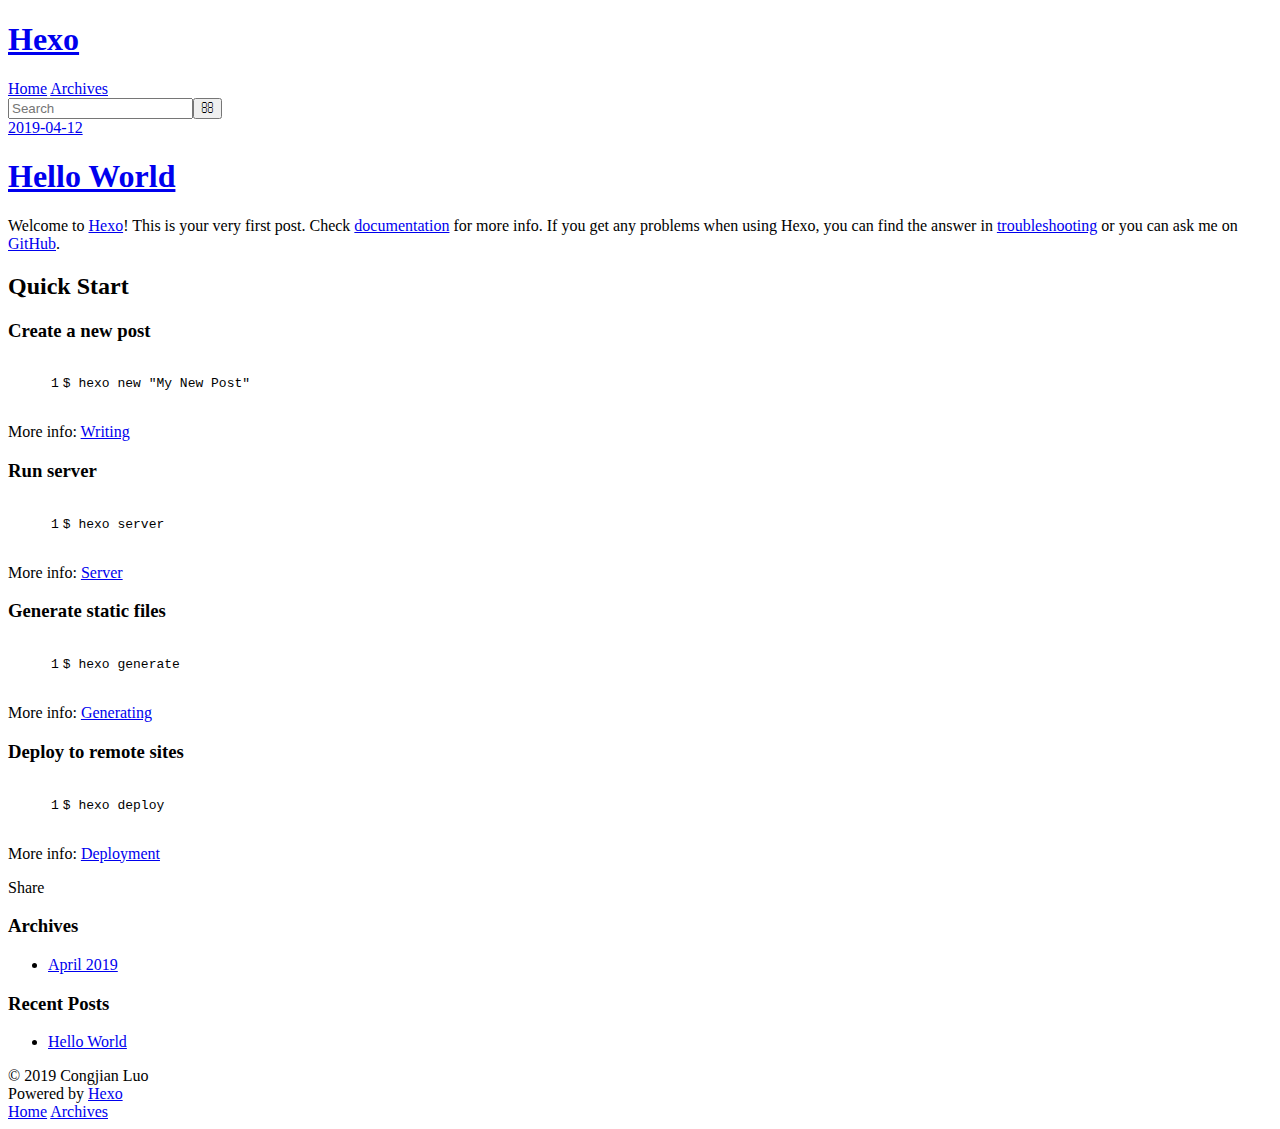
==== index.html @ 3fc12414 "Site updated: 2019-04-12 14:36:45" ====
<!DOCTYPE html>
<html>
<head><meta name="generator" content="Hexo 3.8.0">
  <meta charset="utf-8">
  

  
  <title>Hexo</title>
  <meta name="viewport" content="width=device-width, initial-scale=1, maximum-scale=1">
  <meta property="og:type" content="website">
<meta property="og:title" content="Hexo">
<meta property="og:url" content="https://www.luocj.top/index.html">
<meta property="og:site_name" content="Hexo">
<meta property="og:locale" content="default">
<meta name="twitter:card" content="summary">
<meta name="twitter:title" content="Hexo">
  
    <link rel="alternate" href="/atom.xml" title="Hexo" type="application/atom+xml">
  
  
    <link rel="icon" href="/favicon.png">
  
  
    <link href="//fonts.googleapis.com/css?family=Source+Code+Pro" rel="stylesheet" type="text/css">
  
  <link rel="stylesheet" href="/css/style.css">
</head>
</html>
<body>
  <div id="container">
    <div id="wrap">
      <header id="header">
  <div id="banner"></div>
  <div id="header-outer" class="outer">
    <div id="header-title" class="inner">
      <h1 id="logo-wrap">
        <a href="/" id="logo">Hexo</a>
      </h1>
      
    </div>
    <div id="header-inner" class="inner">
      <nav id="main-nav">
        <a id="main-nav-toggle" class="nav-icon"></a>
        
          <a class="main-nav-link" href="/">Home</a>
        
          <a class="main-nav-link" href="/archives">Archives</a>
        
      </nav>
      <nav id="sub-nav">
        
          <a id="nav-rss-link" class="nav-icon" href="/atom.xml" title="RSS Feed"></a>
        
        <a id="nav-search-btn" class="nav-icon" title="Search"></a>
      </nav>
      <div id="search-form-wrap">
        <form action="//google.com/search" method="get" accept-charset="UTF-8" class="search-form"><input type="search" name="q" class="search-form-input" placeholder="Search"><button type="submit" class="search-form-submit">&#xF002;</button><input type="hidden" name="sitesearch" value="https://www.luocj.top"></form>
      </div>
    </div>
  </div>
</header>
      <div class="outer">
        <section id="main">
  
    <article id="post-hello-world" class="article article-type-post" itemscope itemprop="blogPost">
  <div class="article-meta">
    <a href="/2019/04/12/hello-world/" class="article-date">
  <time datetime="2019-04-12T06:12:19.153Z" itemprop="datePublished">2019-04-12</time>
</a>
    
  </div>
  <div class="article-inner">
    
    
      <header class="article-header">
        
  
    <h1 itemprop="name">
      <a class="article-title" href="/2019/04/12/hello-world/">Hello World</a>
    </h1>
  

      </header>
    
    <div class="article-entry" itemprop="articleBody">
      
        <p>Welcome to <a href="https://hexo.io/" target="_blank" rel="noopener">Hexo</a>! This is your very first post. Check <a href="https://hexo.io/docs/" target="_blank" rel="noopener">documentation</a> for more info. If you get any problems when using Hexo, you can find the answer in <a href="https://hexo.io/docs/troubleshooting.html" target="_blank" rel="noopener">troubleshooting</a> or you can ask me on <a href="https://github.com/hexojs/hexo/issues" target="_blank" rel="noopener">GitHub</a>.</p>
<h2 id="Quick-Start"><a href="#Quick-Start" class="headerlink" title="Quick Start"></a>Quick Start</h2><h3 id="Create-a-new-post"><a href="#Create-a-new-post" class="headerlink" title="Create a new post"></a>Create a new post</h3><figure class="highlight bash"><table><tr><td class="gutter"><pre><span class="line">1</span><br></pre></td><td class="code"><pre><span class="line">$ hexo new <span class="string">"My New Post"</span></span><br></pre></td></tr></table></figure>
<p>More info: <a href="https://hexo.io/docs/writing.html" target="_blank" rel="noopener">Writing</a></p>
<h3 id="Run-server"><a href="#Run-server" class="headerlink" title="Run server"></a>Run server</h3><figure class="highlight bash"><table><tr><td class="gutter"><pre><span class="line">1</span><br></pre></td><td class="code"><pre><span class="line">$ hexo server</span><br></pre></td></tr></table></figure>
<p>More info: <a href="https://hexo.io/docs/server.html" target="_blank" rel="noopener">Server</a></p>
<h3 id="Generate-static-files"><a href="#Generate-static-files" class="headerlink" title="Generate static files"></a>Generate static files</h3><figure class="highlight bash"><table><tr><td class="gutter"><pre><span class="line">1</span><br></pre></td><td class="code"><pre><span class="line">$ hexo generate</span><br></pre></td></tr></table></figure>
<p>More info: <a href="https://hexo.io/docs/generating.html" target="_blank" rel="noopener">Generating</a></p>
<h3 id="Deploy-to-remote-sites"><a href="#Deploy-to-remote-sites" class="headerlink" title="Deploy to remote sites"></a>Deploy to remote sites</h3><figure class="highlight bash"><table><tr><td class="gutter"><pre><span class="line">1</span><br></pre></td><td class="code"><pre><span class="line">$ hexo deploy</span><br></pre></td></tr></table></figure>
<p>More info: <a href="https://hexo.io/docs/deployment.html" target="_blank" rel="noopener">Deployment</a></p>

      
    </div>
    <footer class="article-footer">
      <a data-url="https://www.luocj.top/2019/04/12/hello-world/" data-id="cjudp7t8t0000e7fu7cavk6jj" class="article-share-link">Share</a>
      
      
    </footer>
  </div>
  
</article>


  


</section>
        
          <aside id="sidebar">
  
    

  
    

  
    
  
    
  <div class="widget-wrap">
    <h3 class="widget-title">Archives</h3>
    <div class="widget">
      <ul class="archive-list"><li class="archive-list-item"><a class="archive-list-link" href="/archives/2019/04/">April 2019</a></li></ul>
    </div>
  </div>


  
    
  <div class="widget-wrap">
    <h3 class="widget-title">Recent Posts</h3>
    <div class="widget">
      <ul>
        
          <li>
            <a href="/2019/04/12/hello-world/">Hello World</a>
          </li>
        
      </ul>
    </div>
  </div>

  
</aside>
        
      </div>
      <footer id="footer">
  
  <div class="outer">
    <div id="footer-info" class="inner">
      &copy; 2019 Congjian Luo<br>
      Powered by <a href="http://hexo.io/" target="_blank">Hexo</a>
    </div>
  </div>
</footer>
    </div>
    <nav id="mobile-nav">
  
    <a href="/" class="mobile-nav-link">Home</a>
  
    <a href="/archives" class="mobile-nav-link">Archives</a>
  
</nav>
    

<script src="//ajax.googleapis.com/ajax/libs/jquery/2.0.3/jquery.min.js"></script>


  <link rel="stylesheet" href="/fancybox/jquery.fancybox.css">
  <script src="/fancybox/jquery.fancybox.pack.js"></script>


<script src="/js/script.js"></script>



  </div>
</body>
</html>
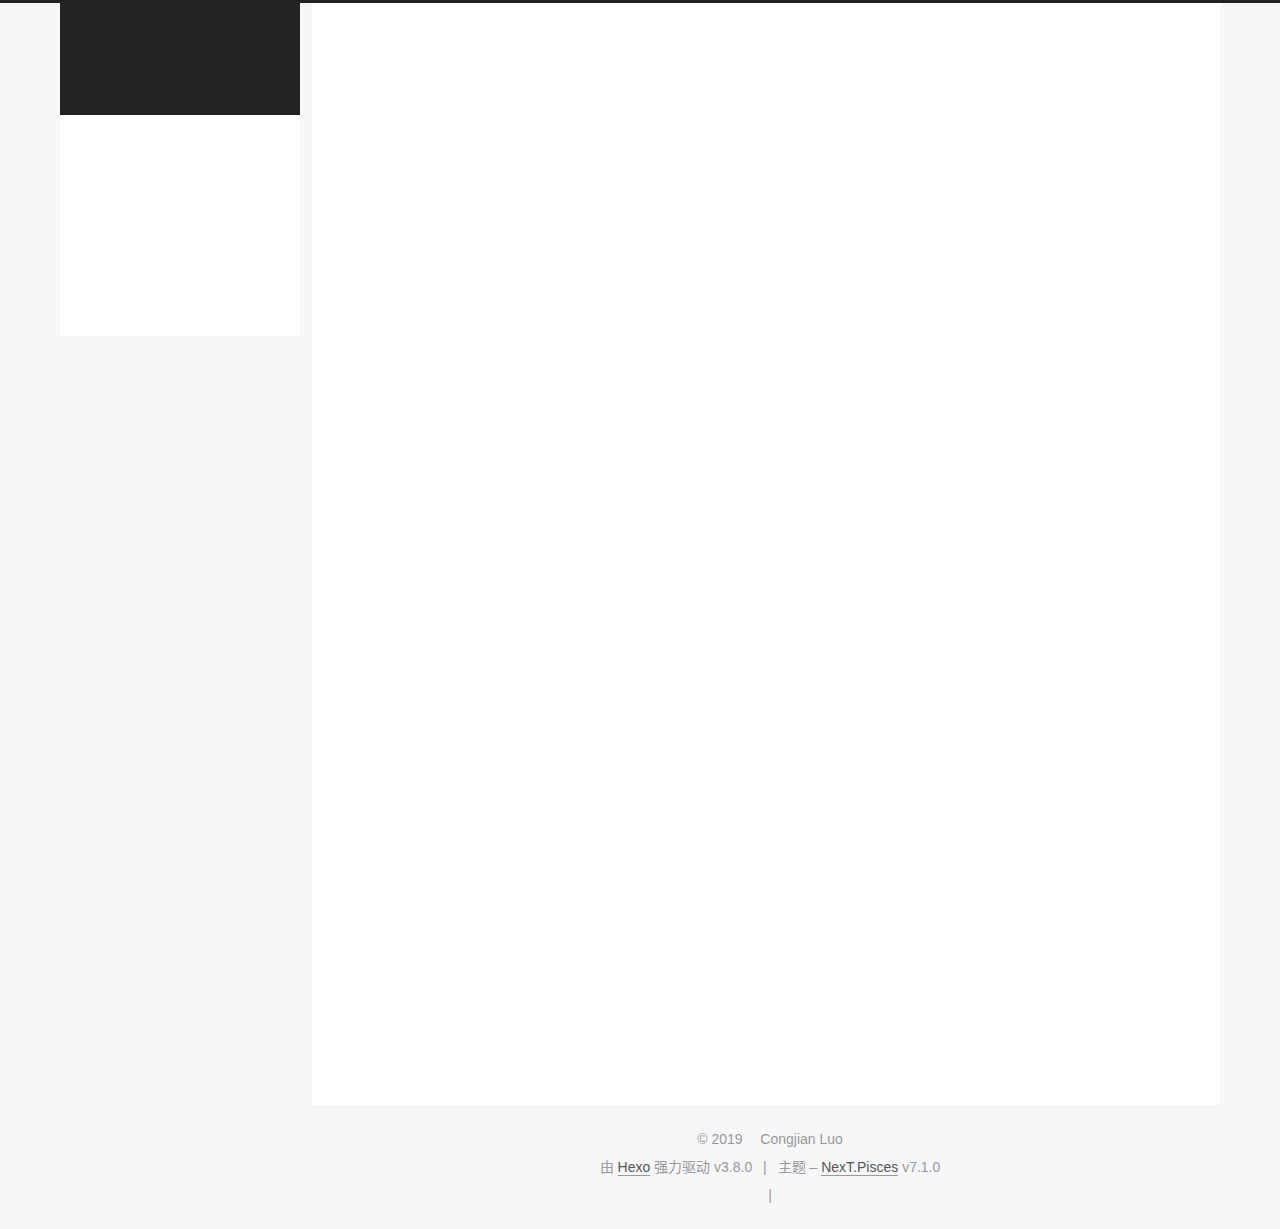
==== commit 0ed40dbe: "Site updated: 2019-04-12 19:23:39" ====
--- a/index.html
+++ b/index.html
@@ -1,90 +1,439 @@
 <!DOCTYPE html>
-<html>
+
+
+
+
+
+
+
+
+
+
+
+
+  
+
+
+<html class="theme-next pisces use-motion" lang="zh-CN">
 <head><meta name="generator" content="Hexo 3.8.0">
-  <meta charset="utf-8">
-  
-
-  
-  <title>Hexo</title>
-  <meta name="viewport" content="width=device-width, initial-scale=1, maximum-scale=1">
-  <meta property="og:type" content="website">
-<meta property="og:title" content="Hexo">
-<meta property="og:url" content="https://www.luocj.top/index.html">
-<meta property="og:site_name" content="Hexo">
-<meta property="og:locale" content="default">
+  <meta charset="UTF-8">
+<meta http-equiv="X-UA-Compatible" content="IE=edge">
+<meta name="viewport" content="width=device-width, initial-scale=1, maximum-scale=2">
+<meta name="theme-color" content="#222">
+
+
+
+
+  
+  
+    
+    
+  <script src="/lib/pace/pace.min.js?v=1.0.2"></script>
+  <link rel="stylesheet" href="/lib/pace/pace-theme-minimal.min.css?v=1.0.2">
+
+
+
+
+
+
+
+
+
+
+
+
+
+
+
+
+
+
+
+
+
+<link rel="stylesheet" href="/lib/font-awesome/css/font-awesome.min.css?v=4.6.2">
+
+<link rel="stylesheet" href="/css/main.css?v=7.1.0">
+
+
+  <link rel="apple-touch-icon" sizes="180x180" href="/images/apple-touch-icon-next.png?v=7.1.0">
+
+
+  <link rel="icon" type="image/png" sizes="32x32" href="/images/favicon-32x32-next.png?v=7.1.0">
+
+
+  <link rel="icon" type="image/png" sizes="16x16" href="/images/favicon-16x16-next.png?v=7.1.0">
+
+
+  <link rel="mask-icon" href="/images/logo.svg?v=7.1.0" color="#222">
+
+
+
+
+
+
+
+<script id="hexo.configurations">
+  var NexT = window.NexT || {};
+  var CONFIG = {
+    root: '/',
+    scheme: 'Pisces',
+    version: '7.1.0',
+    sidebar: {"position":"left","display":"post","offset":12,"onmobile":false,"dimmer":false},
+    back2top: true,
+    back2top_sidebar: false,
+    fancybox: false,
+    fastclick: false,
+    lazyload: false,
+    tabs: true,
+    motion: {"enable":true,"async":false,"transition":{"post_block":"fadeIn","post_header":"slideDownIn","post_body":"slideDownIn","coll_header":"slideLeftIn","sidebar":"slideUpIn"}},
+    algolia: {
+      applicationID: '',
+      apiKey: '',
+      indexName: '',
+      hits: {"per_page":10},
+      labels: {"input_placeholder":"Search for Posts","hits_empty":"We didn't find any results for the search: ${query}","hits_stats":"${hits} results found in ${time} ms"}
+    }
+  };
+</script>
+
+
+  
+
+
+
+
+  <meta name="description" content="AI Center">
+<meta property="og:type" content="website">
+<meta property="og:title" content="Congjian&#39;s Blog">
+<meta property="og:url" content="https://congjianluo.github.io/index.html">
+<meta property="og:site_name" content="Congjian&#39;s Blog">
+<meta property="og:description" content="AI Center">
+<meta property="og:locale" content="zh-CN">
 <meta name="twitter:card" content="summary">
-<meta name="twitter:title" content="Hexo">
-  
-    <link rel="alternate" href="/atom.xml" title="Hexo" type="application/atom+xml">
-  
-  
-    <link rel="icon" href="/favicon.png">
-  
-  
-    <link href="//fonts.googleapis.com/css?family=Source+Code+Pro" rel="stylesheet" type="text/css">
-  
-  <link rel="stylesheet" href="/css/style.css">
+<meta name="twitter:title" content="Congjian&#39;s Blog">
+<meta name="twitter:description" content="AI Center">
+
+
+
+
+
+  
+  
+  <link rel="canonical" href="https://congjianluo.github.io/">
+
+
+
+<script id="page.configurations">
+  CONFIG.page = {
+    sidebar: "",
+  };
+</script>
+
+  <title>Congjian's Blog</title>
+  
+
+
+
+
+
+
+
+
+
+
+
+
+  <noscript>
+  <style>
+  .use-motion .motion-element,
+  .use-motion .brand,
+  .use-motion .menu-item,
+  .sidebar-inner,
+  .use-motion .post-block,
+  .use-motion .pagination,
+  .use-motion .comments,
+  .use-motion .post-header,
+  .use-motion .post-body,
+  .use-motion .collection-title { opacity: initial; }
+
+  .use-motion .logo,
+  .use-motion .site-title,
+  .use-motion .site-subtitle {
+    opacity: initial;
+    top: initial;
+  }
+
+  .use-motion .logo-line-before i { left: initial; }
+  .use-motion .logo-line-after i { right: initial; }
+  </style>
+</noscript>
+
 </head>
-</html>
-<body>
-  <div id="container">
-    <div id="wrap">
-      <header id="header">
-  <div id="banner"></div>
-  <div id="header-outer" class="outer">
-    <div id="header-title" class="inner">
-      <h1 id="logo-wrap">
-        <a href="/" id="logo">Hexo</a>
-      </h1>
-      
+
+<body itemscope itemtype="http://schema.org/WebPage" lang="zh-CN">
+
+  
+  
+    
+  
+
+  <div class="container sidebar-position-left 
+  page-home">
+    <div class="headband"></div>
+
+    <header id="header" class="header" itemscope itemtype="http://schema.org/WPHeader">
+      <div class="header-inner"><div class="site-brand-wrapper">
+  <div class="site-meta">
+    
+
+    <div class="custom-logo-site-title">
+      <a href="/" class="brand" rel="start">
+        <span class="logo-line-before"><i></i></span>
+        <span class="site-title">Congjian's Blog</span>
+        <span class="logo-line-after"><i></i></span>
+      </a>
     </div>
-    <div id="header-inner" class="inner">
-      <nav id="main-nav">
-        <a id="main-nav-toggle" class="nav-icon"></a>
-        
-          <a class="main-nav-link" href="/">Home</a>
-        
-          <a class="main-nav-link" href="/archives">Archives</a>
-        
-      </nav>
-      <nav id="sub-nav">
-        
-          <a id="nav-rss-link" class="nav-icon" href="/atom.xml" title="RSS Feed"></a>
-        
-        <a id="nav-search-btn" class="nav-icon" title="Search"></a>
-      </nav>
-      <div id="search-form-wrap">
-        <form action="//google.com/search" method="get" accept-charset="UTF-8" class="search-form"><input type="search" name="q" class="search-form-input" placeholder="Search"><button type="submit" class="search-form-submit">&#xF002;</button><input type="hidden" name="sitesearch" value="https://www.luocj.top"></form>
-      </div>
-    </div>
+    
+      
+        <p class="site-subtitle">Enjoy life and stay away from coding</p>
+      
+    
+    
   </div>
-</header>
-      <div class="outer">
-        <section id="main">
-  
-    <article id="post-hello-world" class="article article-type-post" itemscope itemprop="blogPost">
-  <div class="article-meta">
-    <a href="/2019/04/12/hello-world/" class="article-date">
-  <time datetime="2019-04-12T06:12:19.153Z" itemprop="datePublished">2019-04-12</time>
-</a>
-    
+
+  <div class="site-nav-toggle">
+    <button aria-label="切换导航栏">
+      <span class="btn-bar"></span>
+      <span class="btn-bar"></span>
+      <span class="btn-bar"></span>
+    </button>
   </div>
-  <div class="article-inner">
-    
-    
-      <header class="article-header">
-        
-  
-    <h1 itemprop="name">
-      <a class="article-title" href="/2019/04/12/hello-world/">Hello World</a>
-    </h1>
-  
-
+</div>
+
+
+
+<nav class="site-nav">
+  
+    <ul id="menu" class="menu">
+      
+        
+        
+        
+          
+          <li class="menu-item menu-item-home menu-item-active">
+
+    
+    
+    
+      
+    
+
+    
+
+    <a href="/" rel="section"><i class="menu-item-icon fa fa-fw fa-home"></i> <br>首页</a>
+
+  </li>
+        
+        
+        
+          
+          <li class="menu-item menu-item-about">
+
+    
+    
+    
+      
+    
+
+    
+
+    <a href="/about/" rel="section"><i class="menu-item-icon fa fa-fw fa-user"></i> <br>关于</a>
+
+  </li>
+        
+        
+        
+          
+          <li class="menu-item menu-item-tags">
+
+    
+    
+    
+      
+    
+
+    
+
+    <a href="/tags/" rel="section"><i class="menu-item-icon fa fa-fw fa-tags"></i> <br>标签</a>
+
+  </li>
+        
+        
+        
+          
+          <li class="menu-item menu-item-categories">
+
+    
+    
+    
+      
+    
+
+    
+
+    <a href="/categories/" rel="section"><i class="menu-item-icon fa fa-fw fa-ca"></i> <br>分类</a>
+
+  </li>
+        
+        
+        
+          
+          <li class="menu-item menu-item-archives">
+
+    
+    
+    
+      
+    
+
+    
+
+    <a href="/archives/" rel="section"><i class="menu-item-icon fa fa-fw fa-archive"></i> <br>归档</a>
+
+  </li>
+
+      
+      
+    </ul>
+  
+
+  
+
+  
+</nav>
+
+
+
+  
+
+
+
+</div>
+    </header>
+
+    
+
+
+    <main id="main" class="main">
+      <div class="main-inner">
+        <div class="content-wrap">
+          
+            
+
+          
+          <div id="content" class="content">
+            
+  <section id="posts" class="posts-expand">
+    
+      
+
+  
+
+  
+  
+  
+
+  
+
+  <article class="post post-type-normal" itemscope itemtype="http://schema.org/Article">
+  
+  
+  
+  <div class="post-block">
+    <link itemprop="mainEntityOfPage" href="https://congjianluo.github.io/2019/04/12/hello-world/">
+
+    <span hidden itemprop="author" itemscope itemtype="http://schema.org/Person">
+      <meta itemprop="name" content="Congjian Luo">
+      <meta itemprop="description" content="AI Center">
+      <meta itemprop="image" content="/images/avatar.gif">
+    </span>
+
+    <span hidden itemprop="publisher" itemscope itemtype="http://schema.org/Organization">
+      <meta itemprop="name" content="Congjian's Blog">
+    </span>
+
+    
+      <header class="post-header">
+
+        
+        
+          <h1 class="post-title" itemprop="name headline">
+                
+                
+                <a href="/2019/04/12/hello-world/" class="post-title-link" itemprop="url">Hello World</a>
+              
+            
+          </h1>
+        
+
+        <div class="post-meta">
+          <span class="post-time">
+
+            
+            
+            
+
+            
+              <span class="post-meta-item-icon">
+                <i class="fa fa-calendar-o"></i>
+              </span>
+              
+                <span class="post-meta-item-text">发表于</span>
+              
+
+              
+                
+              
+
+              <time title="创建时间：2019-04-12 14:12:19" itemprop="dateCreated datePublished" datetime="2019-04-12T14:12:19+08:00">2019-04-12</time>
+            
+
+            
+          </span>
+
+          
+
+          
+            
+            
+          
+
+          
+          
+
+          
+
+          
+
+          
+
+        </div>
       </header>
     
-    <div class="article-entry" itemprop="articleBody">
-      
-        <p>Welcome to <a href="https://hexo.io/" target="_blank" rel="noopener">Hexo</a>! This is your very first post. Check <a href="https://hexo.io/docs/" target="_blank" rel="noopener">documentation</a> for more info. If you get any problems when using Hexo, you can find the answer in <a href="https://hexo.io/docs/troubleshooting.html" target="_blank" rel="noopener">troubleshooting</a> or you can ask me on <a href="https://github.com/hexojs/hexo/issues" target="_blank" rel="noopener">GitHub</a>.</p>
+
+    
+    
+    
+    <div class="post-body" itemprop="articleBody">
+
+      
+      
+
+      
+        
+          
+            <p>Welcome to <a href="https://hexo.io/" target="_blank" rel="noopener">Hexo</a>! This is your very first post. Check <a href="https://hexo.io/docs/" target="_blank" rel="noopener">documentation</a> for more info. If you get any problems when using Hexo, you can find the answer in <a href="https://hexo.io/docs/troubleshooting.html" target="_blank" rel="noopener">troubleshooting</a> or you can ask me on <a href="https://github.com/hexojs/hexo/issues" target="_blank" rel="noopener">GitHub</a>.</p>
 <h2 id="Quick-Start"><a href="#Quick-Start" class="headerlink" title="Quick Start"></a>Quick Start</h2><h3 id="Create-a-new-post"><a href="#Create-a-new-post" class="headerlink" title="Create a new post"></a>Create a new post</h3><figure class="highlight bash"><table><tr><td class="gutter"><pre><span class="line">1</span><br></pre></td><td class="code"><pre><span class="line">$ hexo new <span class="string">"My New Post"</span></span><br></pre></td></tr></table></figure>
 <p>More info: <a href="https://hexo.io/docs/writing.html" target="_blank" rel="noopener">Writing</a></p>
 <h3 id="Run-server"><a href="#Run-server" class="headerlink" title="Run server"></a>Run server</h3><figure class="highlight bash"><table><tr><td class="gutter"><pre><span class="line">1</span><br></pre></td><td class="code"><pre><span class="line">$ hexo server</span><br></pre></td></tr></table></figure>
@@ -94,91 +443,350 @@
 <h3 id="Deploy-to-remote-sites"><a href="#Deploy-to-remote-sites" class="headerlink" title="Deploy to remote sites"></a>Deploy to remote sites</h3><figure class="highlight bash"><table><tr><td class="gutter"><pre><span class="line">1</span><br></pre></td><td class="code"><pre><span class="line">$ hexo deploy</span><br></pre></td></tr></table></figure>
 <p>More info: <a href="https://hexo.io/docs/deployment.html" target="_blank" rel="noopener">Deployment</a></p>
 
+          
+        
       
     </div>
-    <footer class="article-footer">
-      <a data-url="https://www.luocj.top/2019/04/12/hello-world/" data-id="cjudp7t8t0000e7fu7cavk6jj" class="article-share-link">Share</a>
-      
+
+    
+
+    
+    
+    
+
+    
+
+    
+      
+    
+    
+
+    
+
+    <footer class="post-footer">
+      
+
+      
+
+      
+
+      
+      
+        <div class="post-eof"></div>
       
     </footer>
   </div>
   
-</article>
-
-
-  
-
-
-</section>
-        
-          <aside id="sidebar">
-  
-    
-
-  
-    
-
-  
-    
-  
-    
-  <div class="widget-wrap">
-    <h3 class="widget-title">Archives</h3>
-    <div class="widget">
-      <ul class="archive-list"><li class="archive-list-item"><a class="archive-list-link" href="/archives/2019/04/">April 2019</a></li></ul>
+  
+  
+  </article>
+
+
+    
+  </section>
+
+  
+
+
+          </div>
+          
+
+        </div>
+        
+          
+  
+  <div class="sidebar-toggle">
+    <div class="sidebar-toggle-line-wrap">
+      <span class="sidebar-toggle-line sidebar-toggle-line-first"></span>
+      <span class="sidebar-toggle-line sidebar-toggle-line-middle"></span>
+      <span class="sidebar-toggle-line sidebar-toggle-line-last"></span>
     </div>
   </div>
 
-
-  
-    
-  <div class="widget-wrap">
-    <h3 class="widget-title">Recent Posts</h3>
-    <div class="widget">
-      <ul>
-        
-          <li>
-            <a href="/2019/04/12/hello-world/">Hello World</a>
-          </li>
-        
-      </ul>
+  <aside id="sidebar" class="sidebar">
+    <div class="sidebar-inner">
+
+      
+
+      
+
+      <div class="site-overview-wrap sidebar-panel sidebar-panel-active">
+        <div class="site-overview">
+          <div class="site-author motion-element" itemprop="author" itemscope itemtype="http://schema.org/Person">
+            
+              <p class="site-author-name" itemprop="name">Congjian Luo</p>
+              <div class="site-description motion-element" itemprop="description">AI Center</div>
+          </div>
+
+          
+            <nav class="site-state motion-element">
+              
+                <div class="site-state-item site-state-posts">
+                
+                  <a href="/archives/">
+                
+                    <span class="site-state-item-count">1</span>
+                    <span class="site-state-item-name">日志</span>
+                  </a>
+                </div>
+              
+
+              
+
+              
+            </nav>
+          
+
+          
+
+          
+
+          
+            <div class="links-of-author motion-element">
+              
+                <span class="links-of-author-item">
+                  
+                  
+                    
+                  
+                  
+                    
+                  
+                  <a href="https://github.com/congjianluo" title="GitHub &rarr; https://github.com/congjianluo" rel="noopener" target="_blank"><i class="fa fa-fw fa-github"></i>GitHub</a>
+                </span>
+              
+                <span class="links-of-author-item">
+                  
+                  
+                    
+                  
+                  
+                    
+                  
+                  <a href="mailto:im.congjian@gmail.com" title="E-Mail &rarr; mailto:im.congjian@gmail.com" rel="noopener" target="_blank"><i class="fa fa-fw fa-envelope"></i>E-Mail</a>
+                </span>
+              
+            </div>
+          
+
+          
+
+          
+          
+
+          
+            
+          
+          
+
+        </div>
+      </div>
+
+      
+
+      
+
     </div>
+  </aside>
+  
+
+
+        
+      </div>
+    </main>
+
+    <footer id="footer" class="footer">
+      <div class="footer-inner">
+        <div class="copyright">&copy; <span itemprop="copyrightYear">2019</span>
+  <span class="with-love" id="animate">
+    <i class="fa fa-Congjianluo"></i>
+  </span>
+  <span class="author" itemprop="copyrightHolder">Congjian Luo</span>
+
+  
+
+  
+</div>
+
+
+  <div class="powered-by">由 <a href="https://hexo.io" class="theme-link" rel="noopener" target="_blank">Hexo</a> 强力驱动 v3.8.0</div>
+
+
+
+  <span class="post-meta-divider">|</span>
+
+
+
+  <div class="theme-info">主题 – <a href="https://theme-next.org" class="theme-link" rel="noopener" target="_blank">NexT.Pisces</a> v7.1.0</div>
+
+
+
+
+        
+<div class="busuanzi-count">
+  <script async src="https://busuanzi.ibruce.info/busuanzi/2.3/busuanzi.pure.mini.js"></script>
+
+  
+    <span class="post-meta-item-icon">
+      <i class="fa fa-user"></i>
+    </span>
+    <span class="site-uv" title="总访客量">
+      <span class="busuanzi-value" id="busuanzi_value_site_uv"></span>
+    </span>
+  
+
+  
+    <span class="post-meta-divider">|</span>
+  
+
+  
+    <span class="post-meta-item-icon">
+      <i class="fa fa-eye"></i>
+    </span>
+    <span class="site-pv" title="总访问量">
+      <span class="busuanzi-value" id="busuanzi_value_site_pv"></span>
+    </span>
+  
+</div>
+
+
+
+
+
+
+
+
+
+        
+      </div>
+    </footer>
+
+    
+      <div class="back-to-top">
+        <i class="fa fa-arrow-up"></i>
+        
+      </div>
+    
+
+    
+
+    
+
+    
   </div>
 
   
-</aside>
-        
-      </div>
-      <footer id="footer">
-  
-  <div class="outer">
-    <div id="footer-info" class="inner">
-      &copy; 2019 Congjian Luo<br>
-      Powered by <a href="http://hexo.io/" target="_blank">Hexo</a>
-    </div>
-  </div>
-</footer>
-    </div>
-    <nav id="mobile-nav">
-  
-    <a href="/" class="mobile-nav-link">Home</a>
-  
-    <a href="/archives" class="mobile-nav-link">Archives</a>
-  
-</nav>
-    
-
-<script src="//ajax.googleapis.com/ajax/libs/jquery/2.0.3/jquery.min.js"></script>
-
-
-  <link rel="stylesheet" href="/fancybox/jquery.fancybox.css">
-  <script src="/fancybox/jquery.fancybox.pack.js"></script>
-
-
-<script src="/js/script.js"></script>
-
-
-
-  </div>
+
+<script>
+  if (Object.prototype.toString.call(window.Promise) !== '[object Function]') {
+    window.Promise = null;
+  }
+</script>
+
+
+
+
+
+
+
+
+
+
+
+
+
+
+
+
+
+
+
+
+
+
+
+
+
+
+  
+  <script src="/lib/jquery/index.js?v=2.1.3"></script>
+
+  
+  <script src="/lib/velocity/velocity.min.js?v=1.2.1"></script>
+
+  
+  <script src="/lib/velocity/velocity.ui.min.js?v=1.2.1"></script>
+
+
+  
+
+
+  <script src="/js/utils.js?v=7.1.0"></script>
+
+  <script src="/js/motion.js?v=7.1.0"></script>
+
+
+
+  
+  
+
+
+  <script src="/js/affix.js?v=7.1.0"></script>
+
+  <script src="/js/schemes/pisces.js?v=7.1.0"></script>
+
+
+
+  
+
+  
+
+
+  <script src="/js/next-boot.js?v=7.1.0"></script>
+
+
+  
+
+  
+
+  
+
+  
+
+
+
+  
+
+
+
+
+  
+
+  
+
+  
+
+  
+
+  
+
+  
+
+  
+
+  
+
+  
+
+  
+
+  
+
+  
+
+  
+
+  
+
 </body>
-</html>+</html>
--- a/css/main.css
+++ b/css/main.css
@@ -0,0 +1,2779 @@
+/* normalize.css v8.0.1 | MIT License | github.com/necolas/normalize.css */
+html {
+  line-height: 1.15; /* 1 */
+  -webkit-text-size-adjust: 100%; /* 2 */
+}
+body {
+  margin: 0;
+}
+main {
+  display: block;
+}
+h1 {
+  font-size: 2em;
+  margin: 0.67em 0;
+}
+hr {
+  box-sizing: content-box; /* 1 */
+  height: 0; /* 1 */
+  overflow: visible; /* 2 */
+}
+pre {
+  font-family: monospace, monospace; /* 1 */
+  font-size: 1em; /* 2 */
+}
+a {
+  background-color: transparent;
+}
+abbr[title] {
+  border-bottom: none; /* 1 */
+  text-decoration: underline; /* 2 */
+  text-decoration: underline dotted; /* 2 */
+}
+b,
+strong {
+  font-weight: bolder;
+}
+code,
+kbd,
+samp {
+  font-family: monospace, monospace; /* 1 */
+  font-size: 1em; /* 2 */
+}
+small {
+  font-size: 80%;
+}
+sub,
+sup {
+  font-size: 75%;
+  line-height: 0;
+  position: relative;
+  vertical-align: baseline;
+}
+sub {
+  bottom: -0.25em;
+}
+sup {
+  top: -0.5em;
+}
+img {
+  border-style: none;
+}
+button,
+input,
+optgroup,
+select,
+textarea {
+  font-family: inherit; /* 1 */
+  font-size: 100%; /* 1 */
+  line-height: 1.15; /* 1 */
+  margin: 0; /* 2 */
+}
+button,
+input {
+/* 1 */
+  overflow: visible;
+}
+button,
+select {
+/* 1 */
+  text-transform: none;
+}
+button,
+[type="button"],
+[type="reset"],
+[type="submit"] {
+  -webkit-appearance: button;
+}
+button::-moz-focus-inner,
+[type="button"]::-moz-focus-inner,
+[type="reset"]::-moz-focus-inner,
+[type="submit"]::-moz-focus-inner {
+  border-style: none;
+  padding: 0;
+}
+button:-moz-focusring,
+[type="button"]:-moz-focusring,
+[type="reset"]:-moz-focusring,
+[type="submit"]:-moz-focusring {
+  outline: 1px dotted ButtonText;
+}
+fieldset {
+  padding: 0.35em 0.75em 0.625em;
+}
+legend {
+  box-sizing: border-box; /* 1 */
+  color: inherit; /* 2 */
+  display: table; /* 1 */
+  max-width: 100%; /* 1 */
+  padding: 0; /* 3 */
+  white-space: normal; /* 1 */
+}
+progress {
+  vertical-align: baseline;
+}
+textarea {
+  overflow: auto;
+}
+[type="checkbox"],
+[type="radio"] {
+  box-sizing: border-box; /* 1 */
+  padding: 0; /* 2 */
+}
+[type="number"]::-webkit-inner-spin-button,
+[type="number"]::-webkit-outer-spin-button {
+  height: auto;
+}
+[type="search"] {
+  -webkit-appearance: textfield; /* 1 */
+  outline-offset: -2px; /* 2 */
+}
+[type="search"]::-webkit-search-decoration {
+  -webkit-appearance: none;
+}
+::-webkit-file-upload-button {
+  -webkit-appearance: button; /* 1 */
+  font: inherit; /* 2 */
+}
+details {
+  display: block;
+}
+summary {
+  display: list-item;
+}
+template {
+  display: none;
+}
+[hidden] {
+  display: none;
+}
+::selection {
+  background: #262a30;
+  color: #fff;
+}
+body {
+  position: relative;
+  font-family: 'Lato', "PingFang SC", "Microsoft YaHei", sans-serif;
+  font-size: 14px;
+  line-height: 2;
+  color: #555;
+  background: #f5f7f9;
+}
+@media (max-width: 991px) {
+  body {
+    padding-right: 0 !important;
+  }
+}
+@media (min-width: 1200px) {
+  body {
+    font-size: 16px;
+  }
+}
+h1,
+h2,
+h3,
+h4,
+h5,
+h6 {
+  margin: 20px 0 15px;
+  padding: 0;
+  font-weight: bold;
+  line-height: 1.5;
+  font-family: 'Lato', "PingFang SC", "Microsoft YaHei", sans-serif;
+}
+h1 {
+  font-size: 22px;
+}
+h1 code {
+  font-size: 1em;
+}
+@media (max-width: 767px) {
+  h1 {
+    font-size: 18px;
+  }
+  h1 code {
+    font-size: 1em;
+  }
+}
+h2 {
+  font-size: 20px;
+}
+h2 code {
+  font-size: 1em;
+}
+@media (max-width: 767px) {
+  h2 {
+    font-size: 16px;
+  }
+  h2 code {
+    font-size: 1em;
+  }
+}
+h3 {
+  font-size: 18px;
+}
+h3 code {
+  font-size: 1em;
+}
+@media (max-width: 767px) {
+  h3 {
+    font-size: 14px;
+  }
+  h3 code {
+    font-size: 1em;
+  }
+}
+h4 {
+  font-size: 16px;
+}
+h4 code {
+  font-size: 1em;
+}
+@media (max-width: 767px) {
+  h4 {
+    font-size: 12px;
+  }
+  h4 code {
+    font-size: 1em;
+  }
+}
+h5 {
+  font-size: 14px;
+}
+h5 code {
+  font-size: 1em;
+}
+@media (max-width: 767px) {
+  h5 {
+    font-size: 10px;
+  }
+  h5 code {
+    font-size: 1em;
+  }
+}
+h6 {
+  font-size: 12px;
+}
+h6 code {
+  font-size: 1em;
+}
+@media (max-width: 767px) {
+  h6 {
+    font-size: 8px;
+  }
+  h6 code {
+    font-size: 1em;
+  }
+}
+p {
+  margin: 0 0 20px 0;
+}
+a,
+span.exturl {
+  overflow-wrap: break-word;
+  word-wrap: break-word;
+  background-color: transparent;
+  color: #555;
+  text-decoration: none;
+  outline: none;
+  border-bottom: 1px solid #999;
+  cursor: pointer;
+}
+a:hover,
+span.exturl:hover {
+  color: #222;
+  border-bottom-color: #222;
+}
+video {
+  max-width: 100%;
+  display: block;
+  margin-left: auto;
+  margin-right: auto;
+}
+img {
+  display: block;
+  margin: auto;
+  max-width: 100%;
+  height: auto;
+}
+hr {
+  margin: 40px 0;
+  height: 3px;
+  border: none;
+  background-color: #ddd;
+  background-image: repeating-linear-gradient(-45deg, #fff, #fff 4px, transparent 4px, transparent 8px);
+}
+blockquote {
+  margin: 0;
+  padding: 0 15px;
+  color: #666;
+  border-left: 4px solid #ddd;
+}
+blockquote cite::before {
+  content: "-";
+  padding: 0 5px;
+}
+dt {
+  font-weight: 700;
+}
+dd {
+  margin: 0;
+  padding: 0;
+}
+kbd {
+  border: 1px solid #ccc;
+  border-radius: 0.2em;
+  box-shadow: 0.1em 0.1em 0.2em rgba(0,0,0,0.1);
+  background-color: #f9f9f9;
+  font-family: inherit;
+  background-image: linear-gradient(top, #eee, #fff, #eee);
+  padding: 0.1em 0.3em;
+  white-space: nowrap;
+}
+.text-left {
+  text-align: left;
+}
+.text-center {
+  text-align: center;
+}
+.text-right {
+  text-align: right;
+}
+.text-justify {
+  text-align: justify;
+}
+.text-nowrap {
+  white-space: nowrap;
+}
+.text-lowercase {
+  text-transform: lowercase;
+}
+.text-uppercase {
+  text-transform: uppercase;
+}
+.text-capitalize {
+  text-transform: capitalize;
+}
+.center-block {
+  display: block;
+  margin-left: auto;
+  margin-right: auto;
+}
+.clearfix:before,
+.clearfix:after {
+  content: " ";
+  display: table;
+}
+.clearfix:after {
+  clear: both;
+}
+.pullquote {
+  width: 45%;
+}
+.pullquote.left {
+  float: left;
+  margin-left: 5px;
+  margin-right: 10px;
+}
+.pullquote.right {
+  float: right;
+  margin-left: 10px;
+  margin-right: 5px;
+}
+.affix {
+  position: fixed;
+}
+.translation {
+  margin-top: -20px;
+  font-size: 14px;
+  color: #999;
+}
+.scrollbar-measure {
+  width: 100px;
+  height: 100px;
+  overflow: scroll;
+  position: absolute;
+  top: -9999px;
+}
+.use-motion .motion-element {
+  opacity: 0;
+}
+.table-container {
+  margin: 20px 0;
+  overflow: auto;
+  -webkit-overflow-scrolling: touch;
+}
+.highlight .table-container {
+  margin: 0px;
+}
+table {
+  width: 100%;
+  border-collapse: collapse;
+  border-spacing: 0;
+  font-size: 14px;
+}
+table > tbody > tr:nth-of-type(odd) {
+  background-color: #f9f9f9;
+}
+table > tbody > tr:hover {
+  background-color: #f5f5f5;
+}
+caption,
+th,
+td {
+  padding: 8px;
+  text-align: left;
+  vertical-align: middle;
+  font-weight: normal;
+}
+th,
+td {
+  border: 1px solid #ddd;
+  border-bottom: 3px solid #ddd;
+}
+th {
+  padding-bottom: 10px;
+  font-weight: 700;
+}
+td {
+  border-bottom-width: 1px;
+}
+html,
+body {
+  height: 100%;
+}
+.container {
+  position: relative;
+}
+.header-inner {
+  margin: 0 auto;
+  padding: 100px 0 70px;
+  width: calc(100% - 20px);
+}
+@media (min-width: 1200px) {
+  .container .header-inner {
+    width: 1160px;
+  }
+}
+@media (min-width: 1600px) {
+  .container .header-inner {
+    width: 73%;
+  }
+}
+.main-inner {
+  margin: 0 auto;
+  width: calc(100% - 20px);
+}
+@media (min-width: 1200px) {
+  .container .main-inner {
+    width: 1160px;
+  }
+}
+@media (min-width: 1600px) {
+  .container .main-inner {
+    width: 73%;
+  }
+}
+.footer {
+  padding: 20px 0;
+}
+.footer-inner {
+  box-sizing: border-box;
+  margin: 0px auto;
+  width: calc(100% - 20px);
+}
+@media (min-width: 1200px) {
+  .container .footer-inner {
+    width: 1160px;
+  }
+}
+@media (min-width: 1600px) {
+  .container .footer-inner {
+    width: 73%;
+  }
+}
+pre,
+.highlight {
+  overflow: auto;
+  margin: 20px 0;
+  padding: 0;
+  font-size: 14px;
+  color: #c5c8c6;
+  background: #1d1f21;
+  line-height: 1.6;
+}
+pre,
+code {
+  font-family: consolas, Menlo, "PingFang SC", "Microsoft YaHei", monospace;
+}
+code {
+  overflow-wrap: break-word;
+  word-wrap: break-word;
+  padding: 2px 4px;
+  color: #555;
+  background: #eee;
+  border-radius: 3px;
+  font-size: 14px;
+}
+pre {
+  padding: 10px;
+}
+pre code {
+  padding: 0;
+  color: #c5c8c6;
+  background: none;
+  text-shadow: none;
+}
+.highlight {
+  border-radius: 1px;
+}
+.highlight pre {
+  border: none;
+  margin: 0;
+  padding: 10px 0;
+}
+.highlight table {
+  margin: 0;
+  width: auto;
+  border: none;
+}
+.highlight td {
+  border: none;
+  padding: 0;
+}
+.highlight figcaption {
+  font-size: 1em;
+  color: #c5c8c6;
+  line-height: 1em;
+  margin-bottom: 1em;
+  margin: 0em;
+  padding: 0.5em;
+  background: #eee;
+  border-bottom: 1px solid #e9e9e9;
+}
+.highlight figcaption:before,
+.highlight figcaption:after {
+  content: " ";
+  display: table;
+}
+.highlight figcaption:after {
+  clear: both;
+}
+.highlight figcaption a {
+  float: right;
+  color: #c5c8c6;
+}
+.highlight figcaption a:hover {
+  border-bottom-color: #c5c8c6;
+}
+.highlight .gutter pre {
+  padding-left: 10px;
+  padding-right: 10px;
+  color: #888f96;
+  text-align: right;
+  background-color: #000;
+}
+.highlight .code pre {
+  width: 100%;
+  padding-left: 10px;
+  padding-right: 10px;
+  background-color: #1d1f21;
+}
+.highlight .line {
+  height: 20px;
+}
+.gutter {
+  -webkit-user-select: none;
+  -moz-user-select: none;
+  -ms-user-select: none;
+  user-select: none;
+}
+.gist table {
+  width: auto;
+}
+.gist table td {
+  border: none;
+}
+pre .deletion {
+  background: #800000;
+}
+pre .addition {
+  background: #008000;
+}
+pre .meta {
+  color: #b294bb;
+}
+pre .comment {
+  color: #969896;
+}
+pre .variable,
+pre .attribute,
+pre .tag,
+pre .name,
+pre .regexp,
+pre .ruby .constant,
+pre .xml .tag .title,
+pre .xml .pi,
+pre .xml .doctype,
+pre .html .doctype,
+pre .css .id,
+pre .css .class,
+pre .css .pseudo {
+  color: #c66;
+}
+pre .number,
+pre .preprocessor,
+pre .built_in,
+pre .builtin-name,
+pre .literal,
+pre .params,
+pre .constant,
+pre .command {
+  color: #de935f;
+}
+pre .ruby .class .title,
+pre .css .rules .attribute,
+pre .string,
+pre .symbol,
+pre .value,
+pre .inheritance,
+pre .header,
+pre .ruby .symbol,
+pre .xml .cdata,
+pre .special,
+pre .formula {
+  color: #b5bd68;
+}
+pre .title,
+pre .css .hexcolor {
+  color: #8abeb7;
+}
+pre .function,
+pre .python .decorator,
+pre .python .title,
+pre .ruby .function .title,
+pre .ruby .title .keyword,
+pre .perl .sub,
+pre .javascript .title,
+pre .coffeescript .title {
+  color: #81a2be;
+}
+pre .keyword,
+pre .javascript .function {
+  color: #b294bb;
+}
+.posts-expand .post-body img.full-image {
+  border: none;
+}
+.blockquote-center,
+.page-home .post-type-quote blockquote,
+.page-post-detail .post-type-quote blockquote {
+  position: relative;
+  margin: 40px 0;
+  padding: 0;
+  border-left: none;
+  text-align: center;
+}
+.blockquote-center::before,
+.page-home .post-type-quote blockquote::before,
+.page-post-detail .post-type-quote blockquote::before,
+.blockquote-center::after,
+.page-home .post-type-quote blockquote::after,
+.page-post-detail .post-type-quote blockquote::after {
+  position: absolute;
+  content: ' ';
+  display: block;
+  width: 100%;
+  height: 24px;
+  opacity: 0.2;
+  background-repeat: no-repeat;
+  background-position: 0 -6px;
+  background-size: 22px 22px;
+}
+.blockquote-center::before,
+.page-home .post-type-quote blockquote::before,
+.page-post-detail .post-type-quote blockquote::before {
+  top: -20px;
+  background-image: url("../images/quote-l.svg");
+  border-top: 1px solid #ccc;
+}
+.blockquote-center::after,
+.page-home .post-type-quote blockquote::after,
+.page-post-detail .post-type-quote blockquote::after {
+  bottom: -20px;
+  background-image: url("../images/quote-r.svg");
+  border-bottom: 1px solid #ccc;
+  background-position: 100% 8px;
+}
+.blockquote-center p,
+.page-home .post-type-quote blockquote p,
+.page-post-detail .post-type-quote blockquote p,
+.blockquote-center div,
+.page-home .post-type-quote blockquote div,
+.page-post-detail .post-type-quote blockquote div {
+  text-align: center;
+}
+.post .post-body .group-picture img {
+  box-sizing: border-box;
+  padding: 0 3px;
+  border: none;
+}
+.post .group-picture-row {
+  overflow: hidden;
+  margin-top: 6px;
+}
+.post .group-picture-row:first-child {
+  margin-top: 0;
+}
+.post .group-picture-column {
+  float: left;
+}
+.page-post-detail .post-body .group-picture-column {
+  float: none;
+  margin-top: 10px;
+  width: auto !important;
+}
+.page-post-detail .post-body .group-picture-column img {
+  margin: 0 auto;
+}
+.page-archive .group-picture-container {
+  overflow: hidden;
+}
+.page-archive .group-picture-row {
+  float: left;
+}
+.page-archive .group-picture-row:first-child {
+  margin-top: 6px;
+}
+.page-archive .group-picture-column {
+  max-width: 150px;
+  max-height: 150px;
+}
+.post-body .label {
+  display: inline;
+  padding: 0 2px;
+}
+.post-body .label.default {
+  background-color: #f0f0f0;
+}
+.post-body .label.primary {
+  background-color: #efe6f7;
+}
+.post-body .label.info {
+  background-color: #e5f2f8;
+}
+.post-body .label.success {
+  background-color: #e7f4e9;
+}
+.post-body .label.warning {
+  background-color: #fcf6e1;
+}
+.post-body .label.danger {
+  background-color: #fae8eb;
+}
+.post-body .note {
+  position: relative;
+  padding: 15px;
+  margin-bottom: 20px;
+  border: 1px solid #eee;
+  border-left-width: 5px;
+  border-radius: 3px;
+}
+.post-body .note h2,
+.post-body .note h3,
+.post-body .note h4,
+.post-body .note h5,
+.post-body .note h6 {
+  margin-top: 0;
+  margin-bottom: 0;
+  border-bottom: initial;
+  padding-top: 0 !important;
+}
+.post-body .note p:first-child,
+.post-body .note ul:first-child,
+.post-body .note ol:first-child,
+.post-body .note table:first-child,
+.post-body .note pre:first-child,
+.post-body .note blockquote:first-child {
+  margin-top: 0;
+}
+.post-body .note p:last-child,
+.post-body .note ul:last-child,
+.post-body .note ol:last-child,
+.post-body .note table:last-child,
+.post-body .note pre:last-child,
+.post-body .note blockquote:last-child {
+  margin-bottom: 0;
+}
+.post-body .note.default {
+  border-left-color: #777;
+}
+.post-body .note.default h2,
+.post-body .note.default h3,
+.post-body .note.default h4,
+.post-body .note.default h5,
+.post-body .note.default h6 {
+  color: #777;
+}
+.post-body .note.primary {
+  border-left-color: #6f42c1;
+}
+.post-body .note.primary h2,
+.post-body .note.primary h3,
+.post-body .note.primary h4,
+.post-body .note.primary h5,
+.post-body .note.primary h6 {
+  color: #6f42c1;
+}
+.post-body .note.info {
+  border-left-color: #428bca;
+}
+.post-body .note.info h2,
+.post-body .note.info h3,
+.post-body .note.info h4,
+.post-body .note.info h5,
+.post-body .note.info h6 {
+  color: #428bca;
+}
+.post-body .note.success {
+  border-left-color: #5cb85c;
+}
+.post-body .note.success h2,
+.post-body .note.success h3,
+.post-body .note.success h4,
+.post-body .note.success h5,
+.post-body .note.success h6 {
+  color: #5cb85c;
+}
+.post-body .note.warning {
+  border-left-color: #f0ad4e;
+}
+.post-body .note.warning h2,
+.post-body .note.warning h3,
+.post-body .note.warning h4,
+.post-body .note.warning h5,
+.post-body .note.warning h6 {
+  color: #f0ad4e;
+}
+.post-body .note.danger {
+  border-left-color: #d9534f;
+}
+.post-body .note.danger h2,
+.post-body .note.danger h3,
+.post-body .note.danger h4,
+.post-body .note.danger h5,
+.post-body .note.danger h6 {
+  color: #d9534f;
+}
+.post-body .tabs {
+  position: relative;
+  display: block;
+  margin-bottom: 20px;
+  padding-top: 10px;
+}
+.post-body .tabs ul.nav-tabs {
+  margin: 0;
+  padding: 0;
+  display: flex;
+  margin-bottom: -1px;
+}
+@media (max-width: 413px) {
+  .post-body .tabs ul.nav-tabs {
+    display: block;
+    margin-bottom: 5px;
+  }
+}
+.post-body .tabs ul.nav-tabs li.tab {
+  list-style-type: none !important;
+  margin: 0 0.25em 0 0;
+  border-top: 3px solid transparent;
+  border-left: 1px solid transparent;
+  border-right: 1px solid transparent;
+}
+@media (max-width: 413px) {
+  .post-body .tabs ul.nav-tabs li.tab {
+    margin: initial;
+    border-top: 1px solid transparent;
+    border-left: 3px solid transparent;
+    border-right: 1px solid transparent;
+    border-bottom: 1px solid transparent;
+  }
+}
+.post-body .tabs ul.nav-tabs li.tab a {
+  outline: 0;
+  border-bottom: initial;
+  display: block;
+  line-height: 1.8em;
+  padding: 0.25em 0.75em;
+  transition-duration: 0.2s;
+  transition-timing-function: ease-out;
+  transition-delay: 0s;
+}
+.post-body .tabs ul.nav-tabs li.tab a i {
+  width: 1.285714285714286em;
+}
+.post-body .tabs ul.nav-tabs li.tab.active {
+  border-top: 3px solid #fc6423;
+  border-left: 1px solid #ddd;
+  border-right: 1px solid #ddd;
+  background-color: #fff;
+}
+@media (max-width: 413px) {
+  .post-body .tabs ul.nav-tabs li.tab.active {
+    border-top: 1px solid #ddd;
+    border-left: 3px solid #fc6423;
+    border-right: 1px solid #ddd;
+    border-bottom: 1px solid #ddd;
+  }
+}
+.post-body .tabs ul.nav-tabs li.tab.active a {
+  cursor: default;
+  color: #555;
+}
+.post-body .tabs .tab-content {
+  background-color: #fff;
+}
+.post-body .tabs .tab-content .tab-pane {
+  border: 1px solid #ddd;
+  padding: 20px 20px 0 20px;
+}
+.post-body .tabs .tab-content .tab-pane:not(.active) {
+  display: none;
+}
+.post-body .tabs .tab-content .tab-pane.active {
+  display: block;
+}
+.btn {
+  display: inline-block;
+  padding: 0 20px;
+  font-size: 14px;
+  color: #555;
+  background: #fff;
+  border: 2px solid #555;
+  text-decoration: none;
+  border-radius: 2px;
+  transition-property: background-color;
+  transition-duration: 0.2s;
+  transition-timing-function: ease-in-out;
+  transition-delay: 0s;
+  line-height: 2;
+}
+.btn:hover {
+  border-color: #222;
+  color: #fff;
+  background: #222;
+}
+.btn +.btn {
+  margin: 0 0 8px 8px;
+}
+.btn .fa-fw {
+  width: 1.285714285714286em;
+  text-align: left;
+}
+.btn-bar {
+  display: block;
+  width: 22px;
+  height: 2px;
+  background: #555;
+  border-radius: 1px;
+}
+.btn-bar+.btn-bar {
+  margin-top: 4px;
+}
+.pagination {
+  margin: 120px 0 40px;
+  text-align: center;
+  border-top: 1px solid #eee;
+}
+.page-number-basic,
+.pagination .prev,
+.pagination .next,
+.pagination .page-number,
+.pagination .space {
+  display: inline-block;
+  position: relative;
+  top: -1px;
+  margin: 0 10px;
+  padding: 0 11px;
+}
+@media (max-width: 767px) {
+  .page-number-basic,
+  .pagination .prev,
+  .pagination .next,
+  .pagination .page-number,
+  .pagination .space {
+    margin: 0 5px;
+  }
+}
+.pagination .prev,
+.pagination .next,
+.pagination .page-number {
+  border-bottom: 0;
+  border-top: 1px solid #eee;
+  transition-property: border-color;
+  transition-duration: 0.2s;
+  transition-timing-function: ease-in-out;
+  transition-delay: 0s;
+}
+.pagination .prev:hover,
+.pagination .next:hover,
+.pagination .page-number:hover {
+  border-top-color: #222;
+}
+.pagination .space {
+  padding: 0;
+  margin: 0;
+}
+.pagination .prev {
+  margin-left: 0;
+}
+.pagination .next {
+  margin-right: 0;
+}
+.pagination .page-number.current {
+  color: #fff;
+  background: #ccc;
+  border-top-color: #ccc;
+}
+@media (max-width: 767px) {
+  .pagination {
+    border-top: none;
+  }
+  .pagination .prev,
+  .pagination .next,
+  .pagination .page-number {
+    margin-bottom: 10px;
+    border-top: 0;
+    border-bottom: 1px solid #eee;
+    padding: 0 10px;
+  }
+  .pagination .prev:hover,
+  .pagination .next:hover,
+  .pagination .page-number:hover {
+    border-bottom-color: #222;
+  }
+}
+.comments {
+  margin: 60px 20px 0;
+}
+.back-to-top {
+  box-sizing: border-box;
+  position: fixed;
+  bottom: -100px;
+  right: 30px;
+  z-index: 1050;
+  padding: 0 6px;
+  width: 24px;
+  background: #222;
+  font-size: 12px;
+  opacity: 0.6;
+  color: #fff;
+  cursor: pointer;
+  text-align: center;
+  transition-property: bottom;
+  transition-duration: 0.2s;
+  transition-timing-function: ease-in-out;
+  transition-delay: 0s;
+}
+.back-to-top.back-to-top-on {
+  bottom: 30px;
+}
+@media (max-width: 991px) {
+  .back-to-top {
+    opacity: 0.8;
+    right: 20px;
+  }
+}
+.header {
+  background: transparent;
+}
+.header-inner {
+  position: relative;
+}
+.headband {
+  height: 3px;
+  background: #222;
+}
+.site-meta {
+  margin: 0;
+  text-align: center;
+}
+@media (max-width: 767px) {
+  .site-meta {
+    text-align: center;
+  }
+}
+.brand {
+  position: relative;
+  display: inline-block;
+  padding: 0 40px;
+  color: #fff;
+  background: #222;
+  border-bottom: none;
+}
+.brand:hover {
+  color: #fff;
+}
+.logo {
+  display: inline-block;
+  margin-right: 5px;
+  line-height: 36px;
+  vertical-align: top;
+}
+.site-title {
+  display: inline-block;
+  vertical-align: top;
+  line-height: 36px;
+  font-size: 20px;
+  font-weight: normal;
+  font-family: 'Lato', "PingFang SC", "Microsoft YaHei", sans-serif;
+}
+.site-subtitle {
+  margin-top: 10px;
+  font-size: 13px;
+  color: #ddd;
+}
+.use-motion .brand {
+  opacity: 0;
+}
+.use-motion .logo,
+.use-motion .site-title,
+.use-motion .site-subtitle,
+.use-motion .custom-logo-image {
+  opacity: 0;
+  position: relative;
+  top: -10px;
+}
+.site-nav-toggle {
+  display: none;
+  position: absolute;
+  top: 10px;
+  left: 10px;
+}
+@media (max-width: 767px) {
+  .site-nav-toggle {
+    display: block;
+  }
+}
+.site-nav-toggle button {
+  margin-top: 2px;
+  padding: 9px 10px;
+  background: transparent;
+  border: none;
+}
+@media (max-width: 767px) {
+  .site-nav {
+    display: none;
+    margin: 0 -10px;
+    padding: 0 10px;
+    clear: both;
+    border-top: 1px solid #ddd;
+  }
+}
+@media (min-width: 768px) and (max-width: 991px) {
+  .site-nav {
+    display: block !important;
+  }
+}
+@media (min-width: 992px) {
+  .site-nav {
+    display: block !important;
+  }
+}
+.menu {
+  margin-top: 20px;
+  padding-left: 0;
+  text-align: center;
+}
+.menu .menu-item {
+  display: inline-block;
+  margin: 0 10px;
+  list-style: none;
+}
+@media (max-width: 767px) {
+  .menu .menu-item {
+    margin-top: 10px;
+  }
+}
+.menu .menu-item a,
+.menu .menu-item span.exturl {
+  display: block;
+  font-size: 13px;
+  line-height: inherit;
+  border-bottom: 1px solid transparent;
+  transition-property: border-color;
+  transition-duration: 0.2s;
+  transition-timing-function: ease-in-out;
+  transition-delay: 0s;
+}
+.menu .menu-item a:hover,
+.menu .menu-item span.exturl:hover {
+  border-bottom-color: #222;
+}
+.menu .menu-item .fa {
+  margin-right: 5px;
+}
+.use-motion .menu-item {
+  opacity: 0;
+}
+.post-body {
+  overflow-wrap: break-word;
+  word-wrap: break-word;
+  font-family: 'Lato', "PingFang SC", "Microsoft YaHei", sans-serif;
+}
+.post-body span.exturl .fa {
+  font-size: 14px;
+  margin-left: 4px;
+}
+.post-body .fancybox img {
+  display: block !important;
+  margin: 0 auto;
+  cursor: pointer;
+  cursor: zoom-in;
+}
+.post-body .image-caption,
+.post-body .figure .caption {
+  margin: -20px auto 15px;
+  text-align: center;
+  font-size: 14px;
+  color: #999;
+  font-weight: bold;
+  line-height: 1;
+}
+.post-sticky-flag {
+  display: inline-block;
+  font-size: 16px;
+  transform: rotate(30deg);
+}
+.use-motion .post-block,
+.use-motion .pagination,
+.use-motion .comments {
+  opacity: 0;
+}
+.use-motion .post-header {
+  opacity: 0;
+}
+.use-motion .post-body {
+  opacity: 0;
+}
+.use-motion .collection-title {
+  opacity: 0;
+}
+.posts-expand {
+  padding-top: 40px;
+}
+@media (max-width: 767px) {
+  .posts-expand {
+    margin: 0 20px;
+  }
+  .post-body pre .gutter pre {
+    padding-right: 10px;
+  }
+  .post-body .highlight {
+    margin-left: 0px;
+    margin-right: 0px;
+    padding: 0;
+  }
+  .post-body .highlight .gutter pre {
+    padding-right: 10px;
+  }
+}
+@media (min-width: 992px) {
+  .posts-expand .post-body {
+    text-align: justify;
+  }
+}
+@media (max-width: 991px) {
+  .posts-expand .post-body {
+    text-align: justify;
+  }
+}
+.posts-expand .post-body h2,
+.posts-expand .post-body h3,
+.posts-expand .post-body h4,
+.posts-expand .post-body h5,
+.posts-expand .post-body h6 {
+  padding-top: 10px;
+}
+.posts-expand .post-body h2 .header-anchor,
+.posts-expand .post-body h3 .header-anchor,
+.posts-expand .post-body h4 .header-anchor,
+.posts-expand .post-body h5 .header-anchor,
+.posts-expand .post-body h6 .header-anchor {
+  float: right;
+  margin-left: 10px;
+  color: #ccc;
+  border-bottom-style: none;
+  visibility: hidden;
+}
+.posts-expand .post-body h2 .header-anchor:hover,
+.posts-expand .post-body h3 .header-anchor:hover,
+.posts-expand .post-body h4 .header-anchor:hover,
+.posts-expand .post-body h5 .header-anchor:hover,
+.posts-expand .post-body h6 .header-anchor:hover {
+  color: inherit;
+}
+.posts-expand .post-body h2:hover .header-anchor,
+.posts-expand .post-body h3:hover .header-anchor,
+.posts-expand .post-body h4:hover .header-anchor,
+.posts-expand .post-body h5:hover .header-anchor,
+.posts-expand .post-body h6:hover .header-anchor {
+  visibility: visible;
+}
+.posts-expand .post-body img {
+  box-sizing: border-box;
+  margin: 0 auto 25px;
+  padding: 3px;
+  border: 1px solid #ddd;
+}
+@media (max-width: 767px) {
+  .posts-collapse {
+    margin: 0 20px;
+  }
+  .posts-collapse .post-title,
+  .posts-collapse .post-meta {
+    display: block;
+    width: auto;
+    text-align: left;
+  }
+}
+.posts-collapse {
+  position: relative;
+  z-index: 1010;
+  margin-left: 55px;
+}
+.posts-collapse::after {
+  content: " ";
+  position: absolute;
+  top: 20px;
+  left: 0;
+  margin-left: -2px;
+  width: 4px;
+  height: 100%;
+  background: #f5f5f5;
+  z-index: -1;
+}
+@media (max-width: 767px) {
+  .posts-collapse {
+    margin: 0 20px;
+  }
+}
+.posts-collapse .collection-title {
+  position: relative;
+  margin: 60px 0;
+}
+.posts-collapse .collection-title h1,
+.posts-collapse .collection-title h2 {
+  margin-left: 20px;
+}
+.posts-collapse .collection-title small {
+  color: #bbb;
+  margin-left: 5px;
+}
+.posts-collapse .collection-title::before {
+  content: " ";
+  position: absolute;
+  left: 0;
+  top: 50%;
+  margin-left: -4px;
+  margin-top: -4px;
+  width: 8px;
+  height: 8px;
+  background: #bbb;
+  border-radius: 50%;
+}
+.posts-collapse .post {
+  margin: 30px 0;
+}
+.posts-collapse .post-header {
+  position: relative;
+  transition-duration: 0.2s;
+  transition-timing-function: ease-in-out;
+  transition-delay: 0s;
+  transition-property: border;
+  border-bottom: 1px dashed #ccc;
+}
+.posts-collapse .post-header::before {
+  content: " ";
+  position: absolute;
+  left: 0;
+  top: 12px;
+  width: 6px;
+  height: 6px;
+  margin-left: -4px;
+  background: #bbb;
+  border-radius: 50%;
+  border: 1px solid #fff;
+  transition-duration: 0.2s;
+  transition-timing-function: ease-in-out;
+  transition-delay: 0s;
+  transition-property: background;
+}
+.posts-collapse .post-header:hover {
+  border-bottom-color: #666;
+}
+.posts-collapse .post-header:hover::before {
+  background: #222;
+}
+.posts-collapse .post-meta {
+  position: absolute;
+  font-size: 12px;
+  left: 20px;
+  top: 5px;
+}
+.posts-collapse .post-comments-count {
+  display: none;
+}
+.posts-collapse .post-title {
+  margin-left: 60px;
+  font-size: 16px;
+  font-weight: normal;
+  line-height: inherit;
+}
+.posts-collapse .post-title::after {
+  margin-left: 3px;
+  opacity: 0.6;
+}
+.posts-collapse .post-title a,
+.posts-collapse .post-title span.exturl {
+  color: #666;
+  border-bottom: none;
+}
+.page-home .post-type-quote .post-header,
+.page-post-detail .post-type-quote .post-header,
+.page-home .post-type-quote .post-tags,
+.page-post-detail .post-type-quote .post-tags {
+  display: none;
+}
+.posts-expand .post-title {
+  overflow-wrap: break-word;
+  word-wrap: break-word;
+  text-align: center;
+  font-weight: 400;
+}
+.posts-expand .post-title-link {
+  display: inline-block;
+  position: relative;
+  color: #555;
+  border-bottom: none;
+  line-height: 1.2;
+  vertical-align: top;
+}
+.posts-expand .post-title-link::before {
+  content: "";
+  position: absolute;
+  width: 100%;
+  height: 2px;
+  bottom: 0;
+  left: 0;
+  background-color: #000;
+  visibility: hidden;
+  transform: scaleX(0);
+  transition-duration: 0.2s;
+  transition-timing-function: ease-in-out;
+  transition-delay: 0s;
+}
+.posts-expand .post-title-link:hover::before {
+  visibility: visible;
+  transform: scaleX(1);
+}
+.posts-expand .post-title-link .fa {
+  font-size: 20px;
+  margin-left: 5px;
+}
+.posts-expand .post-meta {
+  margin: 3px 0 60px 0;
+  color: #999;
+  font-family: 'Lato', "PingFang SC", "Microsoft YaHei", sans-serif;
+  font-size: 12px;
+  text-align: center;
+}
+.posts-expand .post-meta .post-category-list {
+  display: inline-block;
+  margin: 0;
+  padding: 3px;
+}
+.posts-expand .post-meta .post-category-list-link {
+  color: #999;
+}
+.posts-expand .post-meta .post-description {
+  font-size: 14px;
+  margin-top: 2px;
+}
+.posts-expand .post-meta time {
+  border-bottom: 1px dashed #999;
+  cursor: help;
+}
+.post-meta-divider {
+  margin: 0 0.5em;
+}
+.post-meta-item-icon {
+  margin-right: 3px;
+}
+@media (min-width: 768px) and (max-width: 991px) {
+  .post-meta-item-icon {
+    display: inline-block;
+  }
+}
+@media (max-width: 767px) {
+  .post-meta-item-icon {
+    display: inline-block;
+  }
+}
+@media (min-width: 768px) and (max-width: 991px) {
+  .post-meta-item-text {
+    display: none;
+  }
+}
+@media (max-width: 767px) {
+  .post-meta-item-text {
+    display: none;
+  }
+}
+.post-button {
+  margin-top: 40px;
+}
+.posts-expand .post-tags {
+  margin-top: 40px;
+  text-align: center;
+}
+.posts-expand .post-tags a {
+  display: inline-block;
+  margin-right: 10px;
+  font-size: 13px;
+}
+.post-nav {
+  display: table;
+  margin-top: 15px;
+  width: 100%;
+  border-top: 1px solid #eee;
+}
+.post-nav-divider {
+  display: table-cell;
+  width: 10%;
+}
+.post-nav-item {
+  display: table-cell;
+  padding: 10px 0 0 0;
+  width: 45%;
+  vertical-align: top;
+}
+.post-nav-item a {
+  position: relative;
+  display: block;
+  line-height: 25px;
+  font-size: 14px;
+  color: #555;
+  border-bottom: none;
+}
+.post-nav-item a:hover {
+  color: #222;
+  border-bottom: none;
+}
+.post-nav-item a:active {
+  top: 2px;
+}
+.post-nav-item .fa {
+  font-size: 12px;
+  margin-right: 5px;
+}
+.post-nav-next a {
+  padding-left: 5px;
+}
+.post-nav-prev {
+  text-align: right;
+}
+.post-nav-prev a {
+  padding-right: 5px;
+}
+.post-nav-prev .fa {
+  margin-left: 5px;
+}
+.posts-expand .post-eof {
+  margin: 80px auto 60px;
+  width: 8%;
+  height: 1px;
+  background: #ccc;
+  text-align: center;
+}
+.post:last-child .post-eof {
+  display: none;
+}
+.post-gallery {
+  display: table;
+  table-layout: fixed;
+  width: 100%;
+  border-collapse: separate;
+}
+.post-gallery-row {
+  display: table-row;
+}
+.post-gallery .post-gallery-img {
+  display: table-cell;
+  text-align: center;
+  vertical-align: middle;
+  border: none;
+}
+.post-gallery .post-gallery-img img {
+  max-width: 100%;
+  max-height: 100%;
+  border: none;
+}
+.fancybox-close,
+.fancybox-close:hover {
+  border: none;
+}
+.rtl.post-body p,
+.rtl.post-body a,
+.rtl.post-body h1,
+.rtl.post-body h2,
+.rtl.post-body h3,
+.rtl.post-body h4,
+.rtl.post-body h5,
+.rtl.post-body h6,
+.rtl.post-body li,
+.rtl.post-body ul,
+.rtl.post-body ol {
+  direction: rtl;
+  font-family: UKIJ Ekran;
+}
+.rtl.post-title {
+  font-family: UKIJ Ekran;
+}
+.sidebar {
+  position: fixed;
+  right: 0;
+  top: 0;
+  bottom: 0;
+  width: 0;
+  z-index: 1040;
+  box-shadow: inset 0 2px 6px #000;
+  background: #222;
+}
+.sidebar a,
+.sidebar span.exturl {
+  color: #999;
+  border-bottom-color: #555;
+}
+.sidebar a:hover,
+.sidebar span.exturl:hover {
+  color: #eee;
+  border-bottom-color: #eee;
+}
+@media (max-width: 991px) {
+  .sidebar {
+    display: none;
+  }
+}
+.sidebar-inner {
+  position: relative;
+  padding: 20px 10px;
+  color: #999;
+  text-align: center;
+}
+.site-overview-wrap {
+  overflow: hidden;
+}
+.site-overview {
+  overflow-y: auto;
+  overflow-x: hidden;
+}
+.cc-license {
+  margin-top: 10px;
+  text-align: center;
+}
+.cc-license .cc-opacity {
+  opacity: 0.7;
+  border-bottom: none;
+}
+.cc-license .cc-opacity:hover {
+  opacity: 0.9;
+}
+.cc-license img {
+  display: inline-block;
+}
+.sidebar-toggle {
+  position: fixed;
+  right: 30px;
+  bottom: 45px;
+  width: 14px;
+  height: 14px;
+  padding: 5px;
+  background: #222;
+  line-height: 0;
+  z-index: 1050;
+  cursor: pointer;
+}
+@media (max-width: 991px) {
+  .sidebar-toggle {
+    opacity: 0.8;
+    right: 20px;
+    display: none;
+  }
+}
+.sidebar-toggle-line {
+  position: relative;
+  display: inline-block;
+  vertical-align: top;
+  height: 2px;
+  width: 100%;
+  background: #fff;
+  margin-top: 3px;
+}
+.sidebar-toggle-line:first-child {
+  margin-top: 0;
+}
+.site-author-image {
+  display: block;
+  margin: 0 auto;
+  padding: 2px;
+  max-width: 120px;
+  height: auto;
+  border: 1px solid #eee;
+  opacity: 1;
+}
+.site-author-name {
+  margin: 0;
+  text-align: center;
+  color: #222;
+  font-weight: 600;
+}
+.site-description {
+  margin-top: 0;
+  text-align: center;
+  font-size: 13px;
+  color: #999;
+}
+.links-of-author {
+  margin-top: 20px;
+}
+.links-of-author a,
+.links-of-author span.exturl {
+  display: inline-block;
+  vertical-align: middle;
+  margin-right: 10px;
+  margin-bottom: 10px;
+  border-bottom-color: #555;
+  font-size: 13px;
+}
+.links-of-author a:before,
+.links-of-author span.exturl:before {
+  display: inline-block;
+  vertical-align: middle;
+  margin-right: 3px;
+  content: " ";
+  width: 4px;
+  height: 4px;
+  border-radius: 50%;
+  background: #fa78ff;
+}
+.feed-link,
+.chat {
+  margin-top: 10px;
+}
+.feed-link a,
+.chat a {
+  display: inline-block;
+  padding: 0 15px;
+  color: #fc6423;
+  border: 1px solid #fc6423 !important;
+  border-radius: 4px;
+}
+.feed-link a i,
+.chat a i {
+  color: #fc6423;
+  font-size: 14px;
+}
+.feed-link a:hover,
+.chat a:hover {
+  color: #fff;
+  background: #fc6423;
+}
+.feed-link a:hover i,
+.chat a:hover i {
+  color: #fff;
+}
+.links-of-blogroll {
+  margin-top: 10px;
+  font-size: 13px;
+}
+.links-of-blogroll-title {
+  margin-top: 0;
+  font-size: 14px;
+  font-weight: 600;
+}
+.links-of-blogroll-list {
+  margin: 0;
+  padding: 0;
+  list-style: none;
+}
+.links-of-blogroll-item {
+  padding: 2px 10px;
+}
+.links-of-blogroll-item a,
+.links-of-blogroll-item span.exturl {
+  max-width: 280px;
+  box-sizing: border-box;
+  display: inline-block;
+  overflow: hidden;
+  white-space: nowrap;
+  text-overflow: ellipsis;
+}
+.sidebar-nav {
+  margin: 0 0 20px;
+  padding-left: 0;
+}
+.sidebar-nav li {
+  display: inline-block;
+  cursor: pointer;
+  border-bottom: 1px solid transparent;
+  font-size: 14px;
+  color: #555;
+}
+.sidebar-nav li:hover {
+  color: #fc6423;
+}
+.page-post-detail .sidebar-nav-toc {
+  padding: 0 5px;
+}
+.page-post-detail .sidebar-nav-overview {
+  margin-left: 10px;
+}
+.sidebar-nav .sidebar-nav-active {
+  color: #fc6423;
+  border-bottom-color: #fc6423;
+}
+.sidebar-nav .sidebar-nav-active:hover {
+  color: #fc6423;
+}
+.sidebar-panel {
+  display: none;
+}
+.sidebar-panel-active {
+  display: block;
+}
+.site-state {
+  display: flex;
+  justify-content: center;
+  overflow: hidden;
+  line-height: 1.4;
+  white-space: nowrap;
+  text-align: center;
+  margin-top: 10px;
+}
+.site-state-item {
+  padding: 0 15px;
+  border-left: 1px solid #eee;
+}
+.site-state-item:first-child {
+  border-left: none;
+}
+.site-state-item a {
+  border-bottom: none;
+}
+.site-state-item-count {
+  display: block;
+  text-align: center;
+  color: inherit;
+  font-weight: 600;
+  font-size: 16px;
+}
+.site-state-item-name {
+  font-size: 13px;
+  color: #999;
+}
+.post-toc-empty {
+  font-size: 14px;
+  color: #666;
+}
+.post-toc-wrap {
+  overflow: hidden;
+}
+.post-toc {
+  overflow: auto;
+}
+.post-toc ol {
+  margin: 0;
+  padding: 0 2px 5px 10px;
+  text-align: left;
+  list-style: none;
+  font-size: 14px;
+}
+.post-toc ol > ol {
+  padding-left: 0;
+}
+.post-toc ol a {
+  transition-duration: 0.2s;
+  transition-timing-function: ease-in-out;
+  transition-delay: 0s;
+  transition-property: all;
+  color: #666;
+  border-bottom-color: #ccc;
+}
+.post-toc ol a:hover {
+  color: #000;
+  border-bottom-color: #000;
+}
+.post-toc .nav-item {
+  overflow: hidden;
+  text-overflow: ellipsis;
+  white-space: nowrap;
+  line-height: 1.8;
+}
+.post-toc .nav .nav-child {
+  display: none;
+}
+.post-toc .nav .active > .nav-child {
+  display: block;
+}
+.post-toc .nav .active-current > .nav-child {
+  display: block;
+}
+.post-toc .nav .active-current > .nav-child > .nav-item {
+  display: block;
+}
+.post-toc .nav .active > a {
+  color: #fc6423;
+  border-bottom-color: #fc6423;
+}
+.post-toc .nav .active-current > a {
+  color: #fc6423;
+}
+.post-toc .nav .active-current > a:hover {
+  color: #fc6423;
+}
+.footer {
+  font-size: 14px;
+  color: #999;
+}
+.footer img {
+  border: none;
+}
+.footer-inner {
+  text-align: center;
+}
+.with-love {
+  display: inline-block;
+  margin: 0 5px;
+  color: #808080;
+}
+.powered-by,
+.theme-info {
+  display: inline-block;
+}
+@-moz-keyframes iconAnimate {
+  0%, 100% {
+    transform: scale(1);
+  }
+  10%, 30% {
+    transform: scale(0.9);
+  }
+  20%, 40%, 60%, 80% {
+    transform: scale(1.1);
+  }
+  50%, 70% {
+    transform: scale(1.1);
+  }
+}
+@-webkit-keyframes iconAnimate {
+  0%, 100% {
+    transform: scale(1);
+  }
+  10%, 30% {
+    transform: scale(0.9);
+  }
+  20%, 40%, 60%, 80% {
+    transform: scale(1.1);
+  }
+  50%, 70% {
+    transform: scale(1.1);
+  }
+}
+@-o-keyframes iconAnimate {
+  0%, 100% {
+    transform: scale(1);
+  }
+  10%, 30% {
+    transform: scale(0.9);
+  }
+  20%, 40%, 60%, 80% {
+    transform: scale(1.1);
+  }
+  50%, 70% {
+    transform: scale(1.1);
+  }
+}
+@keyframes iconAnimate {
+  0%, 100% {
+    transform: scale(1);
+  }
+  10%, 30% {
+    transform: scale(0.9);
+  }
+  20%, 40%, 60%, 80% {
+    transform: scale(1.1);
+  }
+  50%, 70% {
+    transform: scale(1.1);
+  }
+}
+.local-search-pop-overlay {
+  position: fixed;
+  width: 100%;
+  height: 100%;
+  top: 0;
+  left: 0;
+  z-index: 2080;
+  background-color: rgba(0,0,0,0.3);
+}
+.local-search-popup {
+  display: none;
+  position: fixed;
+  top: 10%;
+  left: 50%;
+  margin-left: -350px;
+  width: 700px;
+  height: 80%;
+  padding: 0;
+  background: #fff;
+  color: #333;
+  z-index: 9999;
+  border-radius: 5px;
+}
+@media (max-width: 767px) {
+  .local-search-popup {
+    padding: 0;
+    top: 0;
+    left: 0;
+    margin: 0;
+    width: 100%;
+    height: 100%;
+    border-radius: 0;
+  }
+}
+.local-search-popup ul.search-result-list {
+  padding: 0;
+  margin: 0 5px;
+}
+.local-search-popup p.search-result {
+  border-bottom: 1px dashed #ccc;
+  padding: 5px 0;
+}
+.local-search-popup a.search-result-title {
+  font-weight: bold;
+  font-size: 16px;
+}
+.local-search-popup .search-keyword {
+  border-bottom: 1px dashed #f00;
+  font-weight: bold;
+  color: #f00;
+}
+.local-search-popup .local-search-header {
+  padding: 5px;
+  height: 36px;
+  background: #f5f5f5;
+  border-top-left-radius: 5px;
+  border-top-right-radius: 5px;
+}
+.local-search-popup #local-search-result {
+  overflow: auto;
+  position: relative;
+  padding: 5px 25px;
+  height: calc(100% - 55px);
+}
+.local-search-popup .local-search-input-wrapper {
+  display: inline-block;
+  width: calc(100% - 90px);
+  height: 36px;
+  line-height: 36px;
+  padding: 0 5px;
+}
+.local-search-popup .local-search-input-wrapper input {
+  padding: 8px 0;
+  height: 20px;
+  display: block;
+  width: 100%;
+  outline: none;
+  border: none;
+  background: transparent;
+  vertical-align: middle;
+}
+.local-search-popup .search-icon,
+.local-search-popup .popup-btn-close {
+  display: inline-block;
+  font-size: 18px;
+  color: #999;
+  height: 36px;
+  width: 18px;
+  padding-left: 10px;
+  padding-right: 10px;
+}
+.local-search-popup .search-icon {
+  float: left;
+}
+.local-search-popup .popup-btn-close {
+  border-left: 1px solid #eee;
+  float: right;
+  cursor: pointer;
+}
+.local-search-popup #no-result {
+  position: absolute;
+  left: 50%;
+  top: 50%;
+  transform: translate(-50%, -50%);
+  color: #ccc;
+}
+.page-archive .archive-page-counter {
+  position: relative;
+  top: 3px;
+  left: 20px;
+}
+@media (max-width: 767px) {
+  .page-archive .archive-page-counter {
+    top: 5px;
+  }
+}
+.page-archive .posts-collapse .archive-move-on {
+  position: absolute;
+  top: 11px;
+  left: 0;
+  margin-left: -6px;
+  width: 10px;
+  height: 10px;
+  opacity: 0.5;
+  background: #555;
+  border: 1px solid #fff;
+  border-radius: 50%;
+}
+.page-archive .fa-external-link {
+  font-size: 15px;
+  margin-left: 5px;
+}
+.category-all-page .category-all-title {
+  text-align: center;
+}
+.category-all-page .category-all {
+  margin-top: 20px;
+}
+.category-all-page .category-list {
+  margin: 0;
+  padding: 0;
+  list-style: none;
+}
+.category-all-page .category-list-item {
+  margin: 5px 10px;
+}
+.category-all-page .category-list-count {
+  color: #bbb;
+}
+.category-all-page .category-list-count:before {
+  display: inline;
+  content: " (";
+}
+.category-all-page .category-list-count:after {
+  display: inline;
+  content: ") ";
+}
+.category-all-page .category-list-child {
+  padding-left: 10px;
+}
+#event-list {
+  padding-left: 30px;
+}
+#event-list hr {
+  margin: 20px 0 45px 0 !important;
+  background: #222;
+}
+#event-list hr:after {
+  display: inline-block;
+  content: 'NOW';
+  background: #222;
+  color: #fff;
+  font-weight: bold;
+  text-align: right;
+  padding: 0 5px;
+}
+#event-list li.event {
+  margin: 20px 0px;
+  background: #f9f9f9;
+  padding-left: 10px;
+  min-height: 40px;
+}
+#event-list li.event h2.event-summary {
+  margin: 0;
+  padding-bottom: 3px;
+}
+#event-list li.event h2.event-summary:before {
+  display: inline-block;
+  font-family: FontAwesome;
+  font-size: 8px;
+  content: '\f111';
+  vertical-align: middle;
+  margin-right: 25px;
+  color: #bbb;
+}
+#event-list li.event span.event-relative-time {
+  display: inline-block;
+  font-size: 12px;
+  font-weight: 400;
+  padding-left: 12px;
+  color: #bbb;
+}
+#event-list li.event span.event-details {
+  display: block;
+  color: #bbb;
+  margin-left: 56px;
+  padding-top: 3px;
+  padding-bottom: 6px;
+  text-indent: -24px;
+  line-height: 18px;
+}
+#event-list li.event span.event-details:before {
+  text-indent: 0;
+  display: inline-block;
+  width: 14px;
+  font-family: FontAwesome;
+  text-align: center;
+  margin-right: 9px;
+  color: #bbb;
+}
+#event-list li.event span.event-details.event-location:before {
+  content: '\f041';
+}
+#event-list li.event span.event-details.event-duration:before {
+  content: '\f017';
+}
+#event-list li.event-past {
+  background: #fcfcfc;
+  padding: 15px 0 15px 10px;
+}
+#event-list li.event-past > * {
+  opacity: 0.9;
+}
+#event-list li.event-past h2.event-summary {
+  color: #bbb;
+}
+#event-list li.event-past h2.event-summary:before {
+  color: #dfdfdf;
+}
+#event-list li.event-now {
+  background: #222;
+  color: #fff;
+  padding: 15px 0 15px 10px;
+}
+#event-list li.event-now h2.event-summary:before {
+  transform: scale(1.2);
+  color: #fff;
+  animation: dot-flash 1s alternate infinite ease-in-out;
+}
+#event-list li.event-now * {
+  color: #fff !important;
+}
+#event-list li.event-future {
+  background: #222;
+  color: #fff;
+  padding: 15px 0 15px 10px;
+}
+#event-list li.event-future h2.event-summary:before {
+  transform: scale(1.2);
+  color: #fff;
+  animation: dot-flash 1s alternate infinite ease-in-out;
+}
+#event-list li.event-future * {
+  color: #fff !important;
+}
+@-moz-keyframes dot-flash {
+  from {
+    opacity: 1;
+    transform: scale(1.1);
+  }
+  to {
+    opacity: 0;
+    transform: scale(1);
+  }
+}
+@-webkit-keyframes dot-flash {
+  from {
+    opacity: 1;
+    transform: scale(1.1);
+  }
+  to {
+    opacity: 0;
+    transform: scale(1);
+  }
+}
+@-o-keyframes dot-flash {
+  from {
+    opacity: 1;
+    transform: scale(1.1);
+  }
+  to {
+    opacity: 0;
+    transform: scale(1);
+  }
+}
+@keyframes dot-flash {
+  from {
+    opacity: 1;
+    transform: scale(1.1);
+  }
+  to {
+    opacity: 0;
+    transform: scale(1);
+  }
+}
+.page-post-detail .sidebar-toggle-line {
+  background: #fc6423;
+}
+.page-post-detail .comments {
+  overflow: hidden;
+}
+ul.breadcrumb {
+  list-style: none;
+  margin: 1em 0;
+  padding: 0 2em;
+  text-align: center;
+  font-size: 12px;
+}
+ul.breadcrumb li {
+  display: inline;
+}
+ul.breadcrumb li+li:before {
+  padding: 0.5em;
+  font-weight: normal;
+  content: "/\00a0";
+}
+ul.breadcrumb li+li:last-child {
+  font-weight: bold;
+}
+.tag-cloud {
+  text-align: center;
+}
+.tag-cloud a {
+  display: inline-block;
+  margin: 10px;
+}
+.tag-cloud a:hover {
+  color: #222 !important;
+}
+.header {
+  position: relative;
+  margin: 0 auto;
+  width: calc(100% - 20px);
+}
+@media (min-width: 1200px) {
+  .header {
+    width: 1160px;
+  }
+}
+@media (min-width: 1600px) {
+  .header {
+    width: 73%;
+  }
+}
+@media (max-width: 991px) {
+  .header {
+    width: auto;
+  }
+}
+.header-inner {
+  position: absolute;
+  top: 0;
+  overflow: hidden;
+  padding: 0;
+  width: 240px;
+  background: #fff;
+  box-shadow: initial;
+  border-radius: initial;
+}
+@media (min-width: 1200px) {
+  .container .header-inner {
+    width: 240px;
+  }
+}
+@media (max-width: 991px) {
+  .header-inner {
+    position: relative;
+    width: auto;
+    border-radius: initial;
+  }
+}
+.main:before,
+.main:after {
+  content: " ";
+  display: table;
+}
+.main:after {
+  clear: both;
+}
+@media (max-width: 991px) {
+  .container .main-inner {
+    width: auto;
+  }
+}
+.content-wrap {
+  float: right;
+  box-sizing: border-box;
+  padding: 40px;
+  width: calc(100% - 252px);
+  background: #fff;
+  min-height: 700px;
+  box-shadow: initial;
+  border-radius: initial;
+}
+@media (min-width: 768px) and (max-width: 991px) {
+  .content-wrap {
+    width: 100%;
+    padding: 20px;
+    border-radius: initial;
+  }
+}
+@media (max-width: 767px) {
+  .content-wrap {
+    width: 100%;
+    padding: 20px;
+    min-height: auto;
+    border-radius: initial;
+  }
+}
+.sidebar {
+  position: static;
+  float: left;
+  margin-left: -100%;
+  width: 240px;
+  background: #f5f7f9;
+  box-shadow: none;
+}
+@media (max-width: 991px) {
+  .sidebar {
+    display: none;
+  }
+}
+.sidebar-toggle {
+  display: none;
+}
+.footer-inner {
+  padding-left: 260px;
+}
+@media (max-width: 991px) {
+  .footer-inner {
+    width: auto;
+    padding-left: 0 !important;
+    padding-right: 0 !important;
+  }
+}
+.sidebar-position-right .header-inner {
+  right: 0;
+}
+.sidebar-position-right .content-wrap {
+  float: left;
+}
+.sidebar-position-right .sidebar {
+  float: right;
+}
+.sidebar-position-right .footer-inner {
+  padding-left: 0;
+  padding-right: 260px;
+}
+.site-brand-wrapper {
+  position: relative;
+}
+.site-meta {
+  padding: 20px 0;
+  color: #fff;
+  background: #222;
+}
+@media (max-width: 991px) {
+  .site-meta {
+    box-shadow: 0 0 16px rgba(0,0,0,0.5);
+  }
+}
+.brand {
+  padding: 0;
+  background: none;
+}
+.brand:hover {
+  color: #fff;
+}
+.site-subtitle {
+  margin: 10px 10px 0;
+  font-weight: initial;
+}
+.custom-logo-image {
+  margin-top: 20px;
+}
+@media (max-width: 991px) {
+  .custom-logo-image {
+    display: none;
+  }
+}
+.site-search form {
+  display: none;
+}
+.site-nav {
+  border-top: none;
+}
+@media (min-width: 768px) and (max-width: 991px) {
+  .site-nav {
+    display: none !important;
+  }
+}
+@media (min-width: 768px) and (max-width: 991px) {
+  .site-nav-on {
+    display: block !important;
+  }
+}
+.menu-item-active a,
+.menu .menu-item a:hover,
+.menu .menu-item span.exturl:hover {
+  background: #f9f9f9;
+  border-bottom-color: #fff;
+}
+.menu-item-active a:after,
+.menu .menu-item a:hover:after,
+.menu .menu-item span.exturl:hover:after {
+  content: " ";
+  position: absolute;
+  top: 50%;
+  margin-top: -3px;
+  right: 15px;
+  width: 6px;
+  height: 6px;
+  background-color: #bbb;
+  border-radius: 50%;
+}
+.menu .menu-item {
+  display: block;
+  margin: 0;
+}
+.menu .menu-item a,
+.menu .menu-item span.exturl {
+  position: relative;
+  box-sizing: border-box;
+  padding: 5px 20px;
+  text-align: left;
+  line-height: inherit;
+  transition-property: background-color;
+  transition-duration: 0.2s;
+  transition-timing-function: ease-in-out;
+  transition-delay: 0s;
+}
+@media (hover: none) {
+  .menu .menu-item a:hover,
+  .menu .menu-item span.exturl:hover {
+    background: none;
+  }
+}
+.menu .menu-item .badge {
+  display: inline-block;
+  padding: 2px 5px;
+  font-weight: 700;
+  line-height: 1;
+  color: #fff;
+  text-align: center;
+  white-space: nowrap;
+  vertical-align: middle;
+  background-color: #ccc;
+  border-radius: 10px;
+  float: right;
+  margin: 0.35em 0 0 0;
+  text-shadow: 1px 1px 0px rgba(0,0,0,0.1);
+}
+.menu .menu-item br {
+  display: none;
+}
+.btn-bar {
+  background-color: #fff;
+}
+.site-nav-toggle {
+  left: 20px;
+  top: 50%;
+  transform: translateY(-50%);
+}
+@media (min-width: 768px) and (max-width: 991px) {
+  .site-nav-toggle {
+    display: block;
+  }
+}
+.sub-menu {
+  margin: 0;
+  padding: 6px 0;
+  background: #fff !important;
+  border-bottom: 1px solid #ddd;
+}
+.sub-menu .menu-item {
+  display: inline-block !important;
+}
+.sub-menu .menu-item a,
+.sub-menu .menu-item span.exturl {
+  padding: initial !important;
+  margin: 5px 10px;
+}
+.sub-menu .menu-item a:hover,
+.sub-menu .menu-item span.exturl:hover {
+  background: initial !important;
+  color: #fc6423;
+}
+.sub-menu .menu-item-active a {
+  background: #fff !important;
+  color: #fc6423;
+  border-bottom-color: #fc6423;
+}
+.sub-menu .menu-item-active a:hover {
+  background: #fff !important;
+  border-bottom-color: #fc6423;
+}
+.sub-menu .menu-item-active a:after {
+  content: initial;
+}
+.use-motion .sidebar .motion-element {
+  opacity: 1;
+}
+.sidebar {
+  right: auto;
+  bottom: auto;
+  -webkit-transform: none;
+}
+.sidebar a,
+.sidebar span.exturl {
+  color: #555;
+}
+.sidebar a:hover,
+.sidebar span.exturl:hover {
+  color: #222;
+  border-bottom-color: #222;
+}
+.sidebar-inner {
+  box-sizing: border-box;
+  width: 240px;
+  color: #555;
+  background: #fff;
+  box-shadow: initial;
+  border-radius: initial;
+  opacity: 0;
+}
+.sidebar-inner.affix {
+  position: fixed;
+  top: 12px;
+}
+.sidebar-inner.affix-bottom {
+  position: absolute;
+}
+.site-overview {
+  text-align: left;
+}
+.site-author:before,
+.site-author:after {
+  content: " ";
+  display: table;
+}
+.site-author:after {
+  clear: both;
+}
+.site-state-item {
+  padding: 0 10px;
+}
+.feed-link,
+.chat {
+  border-top: 1px dotted #ccc;
+  border-bottom: 1px dotted #ccc;
+  text-align: center;
+}
+.feed-link a,
+.chat a {
+  display: block;
+  color: #fc6423;
+  border: none !important;
+}
+.feed-link a:hover,
+.chat a:hover {
+  background: none;
+  color: #e34603;
+}
+.feed-link a:hover i,
+.chat a:hover i {
+  color: #e34603;
+}
+.links-of-author {
+  display: flex;
+  flex-wrap: wrap;
+  justify-content: center;
+}
+.links-of-author span.exturl {
+  font-size: 13px;
+}
+.links-of-author-item {
+  margin: 5px 0 0;
+  width: 50%;
+}
+.links-of-author-item a,
+.links-of-author-item span.exturl {
+  max-width: 216px;
+  box-sizing: border-box;
+  display: inline-block;
+  margin-right: 0;
+  margin-bottom: 0;
+  padding: 0 5px;
+  overflow: hidden;
+  white-space: nowrap;
+  text-overflow: ellipsis;
+}
+.links-of-author-item a:before,
+.links-of-author-item span.exturl:before {
+  display: none;
+}
+.links-of-author-item a,
+.links-of-author-item span.exturl {
+  border-bottom: none;
+  text-decoration: underline;
+}
+.links-of-author-item a,
+.links-of-author-item span.exturl {
+  display: block;
+  text-decoration: none;
+}
+.links-of-author-item a:hover,
+.links-of-author-item span.exturl:hover {
+  border-radius: 4px;
+  background: #eee;
+}
+.links-of-author-item .fa {
+  margin-right: 2px;
+  font-size: 16px;
+}
+.links-of-author-item .fa-globe {
+  font-size: 15px;
+}
+.links-of-blogroll {
+  text-align: center;
+  padding: 3px 0 0;
+}
+.links-of-blogroll-item {
+  padding: 0;
+}
+.links-of-blogroll-inline:before,
+.links-of-blogroll-inline:after {
+  content: " ";
+  display: table;
+}
+.links-of-blogroll-inline:after {
+  clear: both;
+}
+.links-of-blogroll-inline .links-of-blogroll-item {
+  margin: 5px 0 0;
+  width: 50%;
+  display: inline-block;
+  width: unset;
+}
+.links-of-blogroll-inline .links-of-blogroll-item a,
+.links-of-blogroll-inline .links-of-blogroll-item span.exturl {
+  max-width: 216px;
+  box-sizing: border-box;
+  display: inline-block;
+  margin-right: 0;
+  margin-bottom: 0;
+  padding: 0 5px;
+  overflow: hidden;
+  white-space: nowrap;
+  text-overflow: ellipsis;
+}
